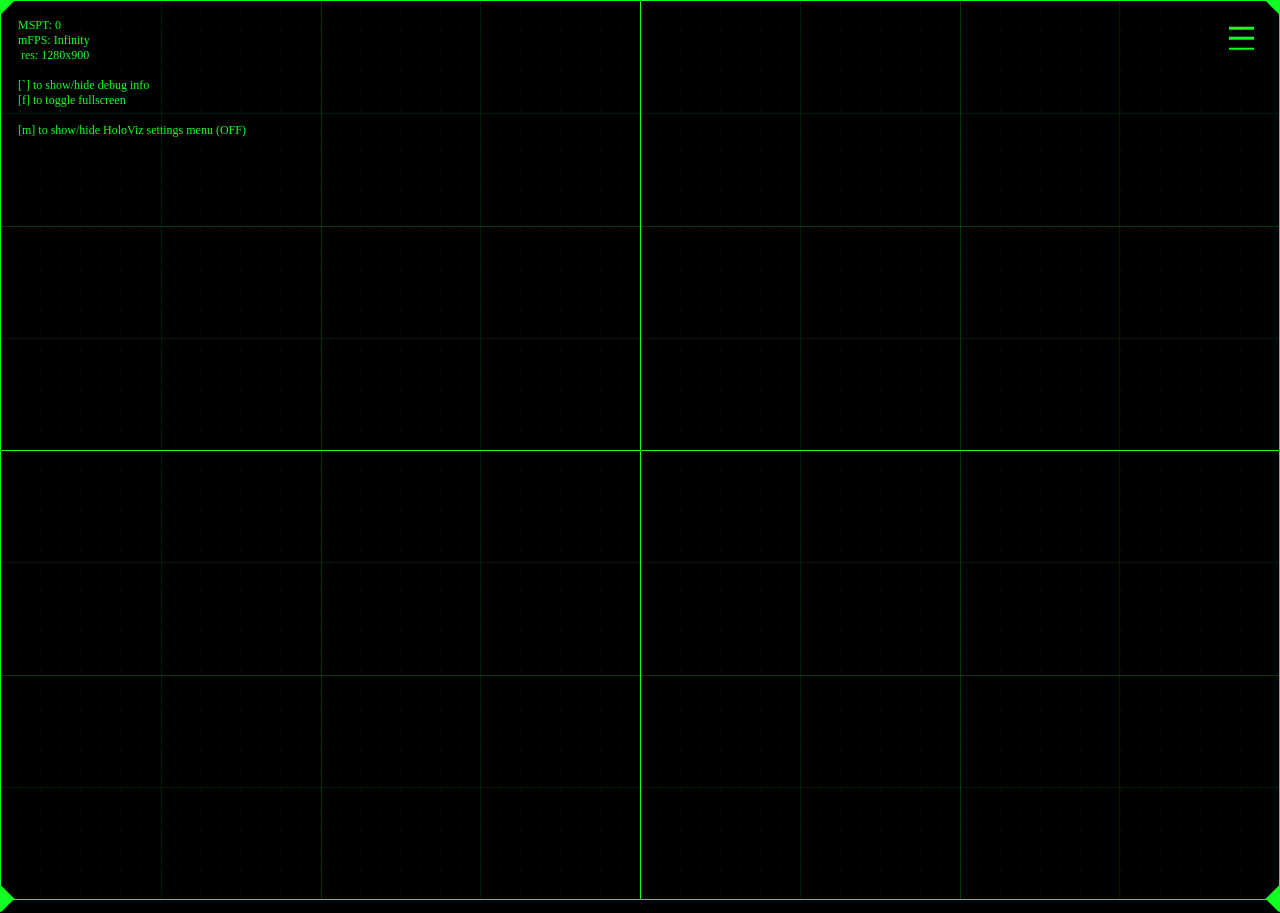
==== alignment.html @ 06d93f7d "add settings menu button and modal" ====
<!DOCTYPE html>
<html>
<head>
	<meta charset = utf-8>
	<title>HoloViz Display Alignment</title>
	<style>
        :root {
            --color-primary: #11ff22;
            --color-glow: #00bb00;
            --color-highlight: #eeffef;
            --color-background : #000000;

            --opacity-minor: 0.2;
            --opacity-subminor: 0.1;

            --v-avg: calc((1vmin + 1vmax) / 2);
            --square-button-width: max(2vmax,1.5rem);
        }

		* {
			margin: 0px;
			padding: 0px;
			box-sizing: border-box;
			font-family: 'Calibri';
		}

		body {
			color: var(--color-primary);
			background-color: var(--color-background);
			overflow: hidden;
		}
        div {
            display: block;
        }

        .flex-row {}
        .flex-col {}
        .flex-adaptive {}

        .hidden {
            visibility: hidden;
        }
        .unstyle-button {
            color: var(--color-primary);
            background-color: transparent;
            border: none;
            outline: none;
        }

        .dot-grid-css {
            background-image: radial-gradient(var(--color-primary) max(5%,0.7px), transparent 0);
            background-size: max(1.5vmax,20px) max(1.5vmax,20px);
            background-position: center center;
            display: inline-block;
            position: absolute;
            width: 100%;
            height: 100%;
            opacity: var(--opacity-minor);
        }
        .content-wrapper, .settings-modal-overlay, .settings-wrapper {
            color: var(--color-primary);
            background-color: transparent;
            display: inline-block;
            position: absolute;
            width: 100%;
            height: 100%;
        }
        .content-wrapper {
            border: 1px solid var(--color-primary);
        }
        .settings-modal-overlay {
            background-color: #000000bb;
        }

        .axis-h {
            background-color: var(--color-primary);
            display: inline-block;
            position: absolute;
            width: 100%;
            height: 1px;
        }
        .axis-v {
            background-color: var(--color-primary);
            display: inline-block;
            position: absolute;
            width: 1px;
            height: 100%;
        }
        .anchor {
            background-color: var(--color-primary);
            display: inline-block;
            position: absolute;
            transform: translate(-50%,-50%) rotate(45deg);
            width: 1.5vmax;
            height: 1.5vmax;
        }

        .settings-button {
            cursor: pointer;
            /* border: 1px solid var(--color-primary); */
            display: inline-block;
            position: absolute;
            top: var(--square-button-width);
            right: var(--square-button-width);
            width: var(--square-button-width);
            height: var(--square-button-width);
        }
        .icon-hamburger-menu, .icon-hamburger-menu::before, .icon-hamburger-menu::after {
            background-color: var(--color-primary);
            display: block;
            position: absolute;
            width: var(--square-button-width);
            height: calc(var(--square-button-width) / 2 / 5);
        }
        .icon-hamburger-menu {
            transform: translate(0,-50%);
        }
        .icon-hamburger-menu::before {
            content: '';
            margin-top: calc(var(--square-button-width) * -2 / 5);
        }
        .icon-hamburger-menu::after {
            content: '';
            margin-top: calc(var(--square-button-width) * 2 / 5);
        }
        .icon-close, .icon-close::after {
            background-color: var(--color-primary);
            display: block;
            position: absolute;
            width: calc(var(--square-button-width) * 1.414); /* diagonal is hypotenuse of 45-45-90 triangle => sqrt(2) ~= 1.414 */
            height: calc(var(--square-button-width) / 2 / 5);
        }
        .icon-close {
            transform: translate(calc(var(--square-button-width) * -0.414 / 2),-50%) rotate(45deg); /* center element by translating by hypotenuse - leg = sqrt(2) - 1 = 0.414 */
        }
        .icon-close::after {
            content: '';
            transform: rotate(90deg); /* rotates relative to source(?) element (what's even the terminology here?) */
        }

	</style>
</head>
<body>

<div class='content-wrapper'>
    <div class='dot-grid-css'></div>

    <!-- major axes -->
    <div class='axis-h' style='top:50%;'></div>
    <div class='axis-v' style='left:50%;'></div>
    <!-- minor axes -->
    <div class='axis-h' style='top:25%; opacity:var(--opacity-minor);'></div>
    <div class='axis-h' style='top:75%; opacity:var(--opacity-minor);'></div>
    <div class='axis-v' style='left:25%; opacity:var(--opacity-minor);'></div>
    <div class='axis-v' style='left:75%; opacity:var(--opacity-minor);'></div>
    <!-- sub minor axes -->
    <div class='axis-h' style='top:12.5%; opacity:var(--opacity-subminor);'></div>
    <div class='axis-h' style='top:37.5%; opacity:var(--opacity-subminor);'></div>
    <div class='axis-h' style='top:62.5%; opacity:var(--opacity-subminor);'></div>
    <div class='axis-h' style='top:87.5%; opacity:var(--opacity-subminor);'></div>
    <div class='axis-v' style='left:12.5%; opacity:var(--opacity-subminor);'></div>
    <div class='axis-v' style='left:37.5%; opacity:var(--opacity-subminor);'></div>
    <div class='axis-v' style='left:62.5%; opacity:var(--opacity-subminor);'></div>
    <div class='axis-v' style='left:87.5%; opacity:var(--opacity-subminor);'></div>

    <!-- origin anchor -->
    <!-- <div class='anchor' style='top:50%; left:50%;'></div> -->
    <!-- quadrant anchors -->
    <!-- <div class='anchor' style='top:25%; left:25%;'></div>
    <div class='anchor' style='top:25%; left:75%;'></div>
    <div class='anchor' style='top:75%; left:25%;'></div>
    <div class='anchor' style='top:75%; left:75%;'></div> -->
    <!-- axis anchors -->
    <!-- <div class='anchor' style='top:0%; left:50%;'></div>
    <div class='anchor' style='top:50%; left: 0%;'></div>
    <div class='anchor' style='top:50%; left:100%;'></div>
    <div class='anchor' style='top:100%; left:50%;'></div> -->
    <!-- corner anchors -->
    <div class='anchor' style='top:0%; left: 0%;'></div>
    <div class='anchor' style='top:0%; left:100%;'></div>
    <div class='anchor' style='top:100%; left: 0%;'></div>
    <div class='anchor' style='top:100%; left:100%;'></div>
</div>
<div id='settings-modal' class='settings-modal-overlay' style='visibility:hidden;'>
    <!-- settings elements go here -->
</div>
<button class='unstyle-button settings-button' onclick='toggleShowSettings()'>
    <div id='settings-button-icon' class='icon-hamburger-menu'></div>
</button>

<script type="text/javascript" src="script/log.js"></script>

<script type="text/javascript">

	//// SETTINGS AND CONSTANTS ////

    // CSS
    const CSSVars = {
        get : (k) => getComputedStyle(document.documentElement).getPropertyValue(k),
        set : (k,v) => document.documentElement.style.setProperty(k,v)
    };

    // DOM
    const settingsButton = document.getElementById('settings-button-icon');
    const settingsModal = document.getElementById('settings-modal');

    // display settings
    let display = {
        width : window.innerWidth,
        height : window.innerHeight,
        cx0 : window.innerWidth / 2,
        cy0 : window.innerHeight / 2,
        isFullscreen : false,
        update : () => {
            display.width = window.innerWidth,
            display.height = window.innerHeight,
            display.cx0 = window.innerWidth / 2,
            display.cy0 = window.innerHeight / 2
        }
    };
    let mouse = {
        MAX_RADIUS : 0.7 * display.cy0,
        x : window.innerWidth / 2,
        y : window.innerHeight / 2,
        cartesianX : 0,
        cartesianY : 0,
        getAngle : () => {
            const dx = mouse.cartesianX - display.cx0;
            const dy = mouse.cartesianY - display.cy0;
            return Math.atan(dy/dx);
        },
        getP : () => {
            const dist = Math.sqrt(mouse.cartesianX*mouse.cartesianX + mouse.cartesianY*mouse.cartesianY);
            return Math.min(dist,mouse.MAX_RADIUS) / mouse.MAX_RADIUS;
        },
        update : (e) => {
            mouse.x = e.clientX;
            mouse.y = e.clientY;
            mouse.cartesianX = e.clientX - display.cx0;
            mouse.cartesianY = display.cy0 - e.clientY;
        }
    };



	//// INIT ////

    let settingsVisible = false;
    function toggleShowSettings () {
        settingsVisible = !settingsVisible;
        if (settingsVisible) {
            settingsButton.classList.remove('icon-hamburger-menu');
            settingsButton.classList.add('icon-close');
            settingsModal.style.visibility = 'visible';
        } else {
            settingsButton.classList.remove('icon-close');
            settingsButton.classList.add('icon-hamburger-menu');
            settingsModal.style.visibility = 'hidden';
        }
    }



	//// ANIMATION ////

	function animate () {

		requestAnimationFrame(animate);
        const t0_frame = performance.now();

        //

        // console
        const mspt = (performance.now()-t0_frame).toFixed(0);
        const mfps = (1000 / mspt).toFixed(0);
        log.clear();
        log.addLine(`MSPT: ${mspt}`);
        log.addLine(`mFPS: ${mfps}`);
        log.addLine(` res: ${display.width}x${display.height}`);
        log.addLine('');
        log.addLine('[`] to show/hide debug info');
        log.addLine(`[f] to toggle fullscreen`);
        log.addLine('');
        log.addLine(`[m] to show/hide HoloViz settings menu (${settingsVisible?'ON':'OFF'})`);
        log.updateElem();

	}

	animate();



    //// UPDATE AND CONTROLS ////

    function onResize () {
        display.update();
    }
    function onMouse (e) {
        mouse.update(e);
    }

    // init
    onResize();
    window.addEventListener(   'resize', onResize);
    window.addEventListener('mousemove', onMouse );

    // keybinds
	window.addEventListener('keydown', e => {
		// console.log(e.key);
		switch (e.key) {
		// fullscreen
		case 'f':
            if (display.isFullscreen && document.fullscreenElement) {
                document.exitFullscreen();
                display.isFullscreen = false;
            } else if (!display.isFullscreen && !document.fullscreenElement) {
                document.documentElement.requestFullscreen();
                display.isFullscreen = true;
            }
			break;
        // user controls
        case 'm': toggleShowSettings(); break;
		// debug log/controls
		case '`':
            log.elem.style.visibility = (log.elem.style.visibility == 'hidden') ? 'visible' : 'hidden';
			break;
        }
	});
    window.addEventListener('keyup', e => {
		console.log(e.key);
		switch (e.key) {
		//
        }
	});



</script>

</body>
</html>
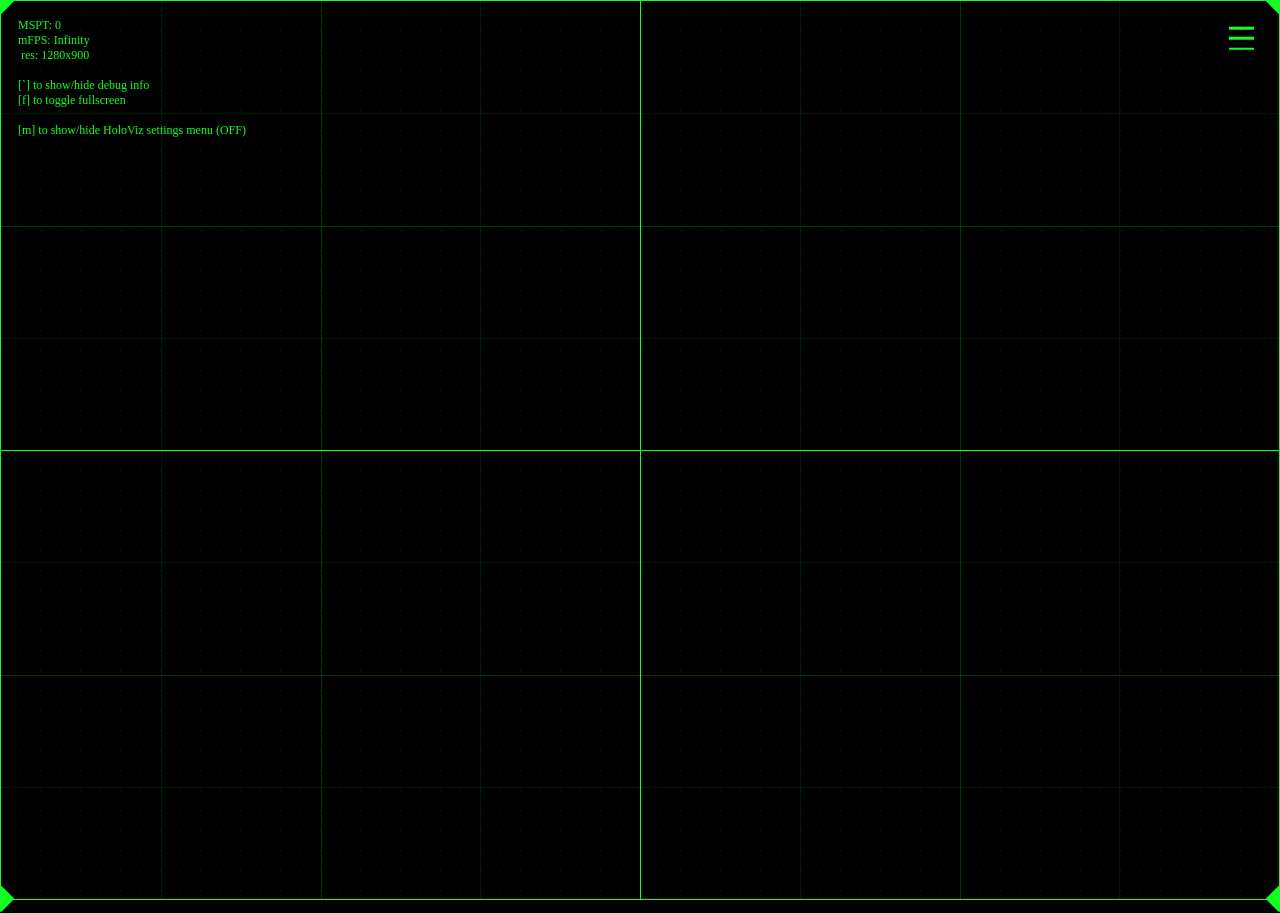
==== commit 13057897: "fix page being wider than 100vw on mobile" ====
--- a/alignment.html
+++ b/alignment.html
@@ -27,24 +27,27 @@
 		body {
 			color: var(--color-primary);
 			background-color: var(--color-background);
+            position: fixed; /* disables scrolling so offscreen elements don't force body wider than 100vw */
+			width: 100vw;
+			height: 100vh;
 			overflow: hidden;
 		}
         div {
             display: block;
         }
-
-        .flex-row {}
-        .flex-col {}
-        .flex-adaptive {}
-
-        .hidden {
-            visibility: hidden;
-        }
-        .unstyle-button {
+        button { /* unstyle buttons */
             color: var(--color-primary);
             background-color: transparent;
             border: none;
             outline: none;
+        }
+
+        .flex-row {}
+        .flex-col {}
+        .flex-adaptive {}
+
+        .hidden {
+            visibility: hidden;
         }
 
         .dot-grid-css {
@@ -184,7 +187,7 @@
 <div id='settings-modal' class='settings-modal-overlay' style='visibility:hidden;'>
     <!-- settings elements go here -->
 </div>
-<button class='unstyle-button settings-button' onclick='toggleShowSettings()'>
+<button class='settings-button' onclick='toggleShowSettings()'>
     <div id='settings-button-icon' class='icon-hamburger-menu'></div>
 </button>
 
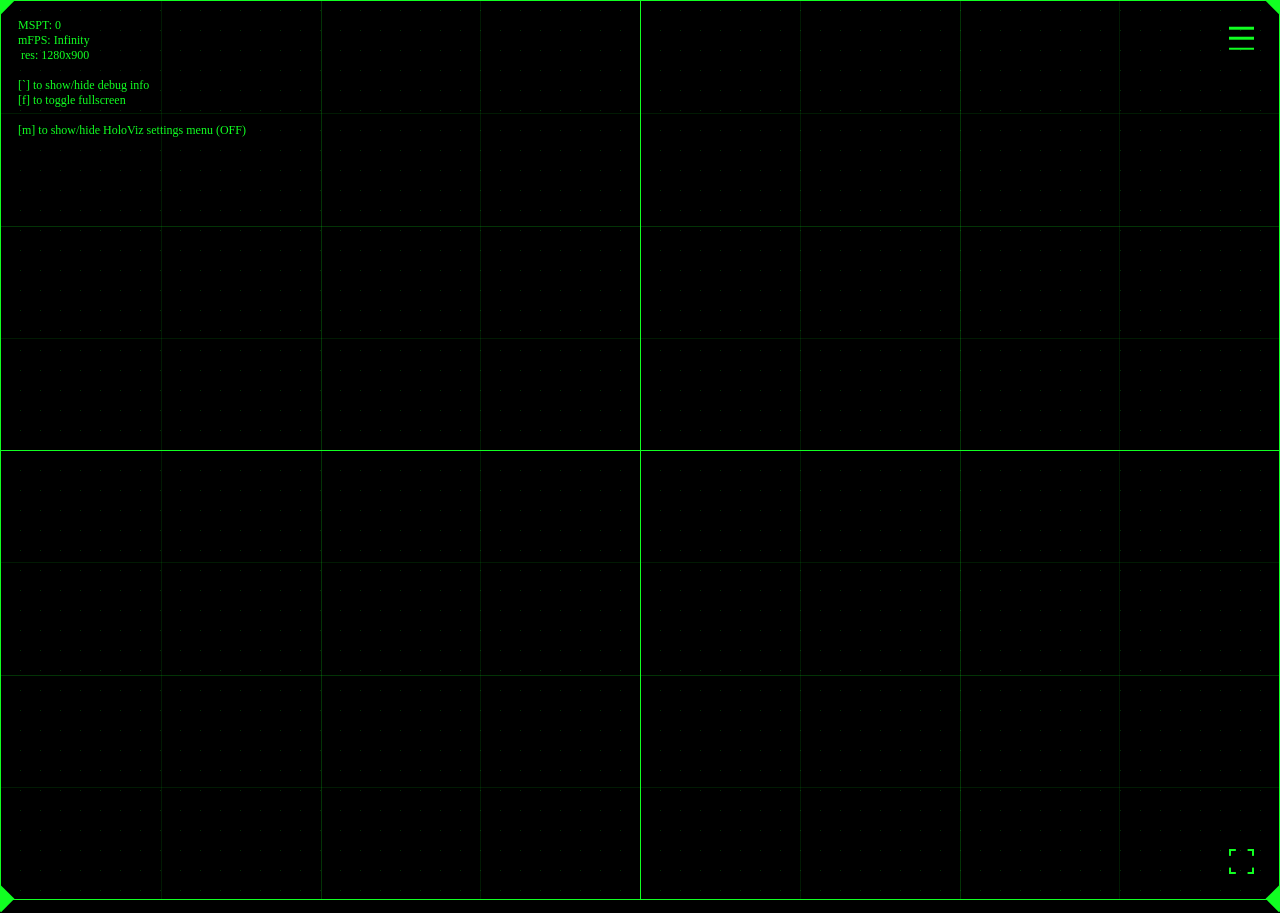
==== commit 1c025805: "add fullscreen button and pure-CSS single-element corner brackets" ====
--- a/alignment.html
+++ b/alignment.html
@@ -27,7 +27,7 @@
 		body {
 			color: var(--color-primary);
 			background-color: var(--color-background);
-            position: fixed; /* disables scrolling so offscreen elements don't force body wider than 100vw */
+            position: relative; /* disables scrolling so offscreen elements don't force body wider than 100vw on mobile */
 			width: 100vw;
 			height: 100vh;
 			overflow: hidden;
@@ -139,6 +139,28 @@
         .icon-close::after {
             content: '';
             transform: rotate(90deg); /* rotates relative to source(?) element (what's even the terminology here?) */
+        }
+
+        .corner-brackets {
+            --c: var(--color-primary); /* border color */
+            --s: 0.5vmax; /* side-length of bracket */
+            --t: 2px;  /* thickness/line-width of border */
+            --g: 2px; /* gap between border and content; replaces padding */
+
+            padding: calc(var(--g) + var(--t));
+            outline: var(--t) solid var(--c);
+            outline-offset: calc(-1*var(--t));
+            mask: conic-gradient(at var(--s) var(--s),#0000 75%,#000 0) 0 0/calc(100% - var(--s)) calc(100% - var(--s)),
+                linear-gradient(#000 0 0) content-box;
+            transition: .4s;
+            cursor: pointer;
+
+            /* background-color: #ff000044; */
+            position: absolute;
+            bottom: 2vw;
+            right: 2vw;
+            width: var(--square-button-width);
+            height: var(--square-button-width);
         }
 
 	</style>
@@ -187,9 +209,11 @@
 <div id='settings-modal' class='settings-modal-overlay' style='visibility:hidden;'>
     <!-- settings elements go here -->
 </div>
-<button class='settings-button' onclick='toggleShowSettings()'>
+<!-- <div class='flex-row '></div> -->
+<button class='settings-button' onclick='toggleShowSettings()' title='Show HoloViz settings'>
     <div id='settings-button-icon' class='icon-hamburger-menu'></div>
 </button>
+<div class='corner-brackets' onclick='toggleFullscreen()' title='Fullscreen'></div>
 
 <script type="text/javascript" src="script/log.js"></script>
 
@@ -248,6 +272,16 @@
 
 	//// INIT ////
 
+    function toggleFullscreen () {
+        if (display.isFullscreen && document.fullscreenElement) {
+            document.exitFullscreen();
+            display.isFullscreen = false;
+        } else if (!display.isFullscreen && !document.fullscreenElement) {
+            document.documentElement.requestFullscreen();
+            display.isFullscreen = true;
+        }
+    }
+
     let settingsVisible = false;
     function toggleShowSettings () {
         settingsVisible = !settingsVisible;
@@ -311,17 +345,8 @@
 	window.addEventListener('keydown', e => {
 		// console.log(e.key);
 		switch (e.key) {
-		// fullscreen
-		case 'f':
-            if (display.isFullscreen && document.fullscreenElement) {
-                document.exitFullscreen();
-                display.isFullscreen = false;
-            } else if (!display.isFullscreen && !document.fullscreenElement) {
-                document.documentElement.requestFullscreen();
-                display.isFullscreen = true;
-            }
-			break;
-        // user controls
+		// user controls
+		case 'f': toggleFullscreen(); break;
         case 'm': toggleShowSettings(); break;
 		// debug log/controls
 		case '`':
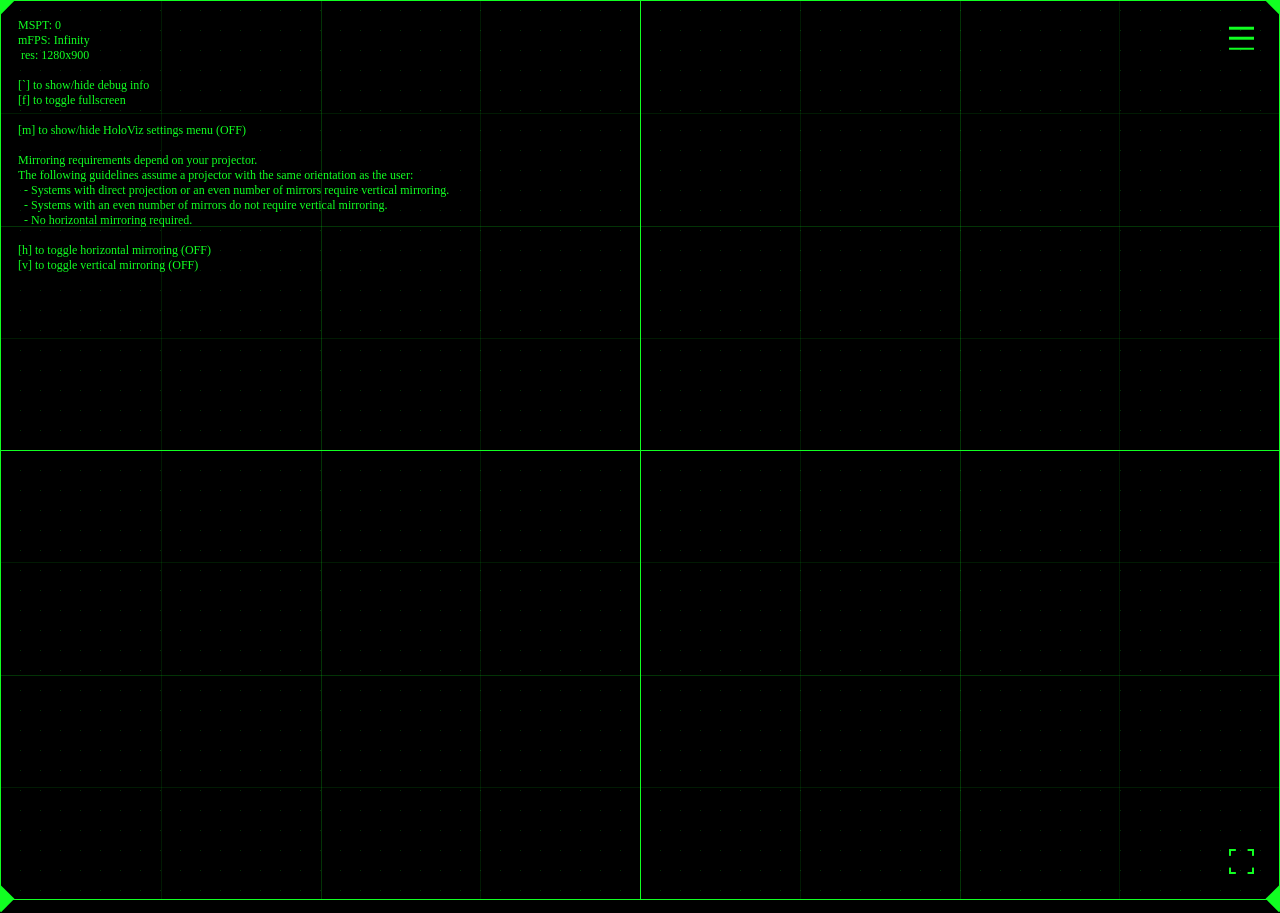
==== commit c8439b40: "add screen mirroring functionality" ====
--- a/alignment.html
+++ b/alignment.html
@@ -209,7 +209,6 @@
 <div id='settings-modal' class='settings-modal-overlay' style='visibility:hidden;'>
     <!-- settings elements go here -->
 </div>
-<!-- <div class='flex-row '></div> -->
 <button class='settings-button' onclick='toggleShowSettings()' title='Show HoloViz settings'>
     <div id='settings-button-icon' class='icon-hamburger-menu'></div>
 </button>
@@ -238,6 +237,8 @@
         cx0 : window.innerWidth / 2,
         cy0 : window.innerHeight / 2,
         isFullscreen : false,
+        mirrorH : false,
+        mirrorV : false,
         update : () => {
             display.width = window.innerWidth,
             display.height = window.innerHeight,
@@ -272,6 +273,19 @@
 
 	//// INIT ////
 
+    function toggleMirrorH () {
+        display.mirrorH = !display.mirrorH;
+        const scaleX = (display.mirrorH) ? -1 : 1;
+        const scaleY = (display.mirrorV) ? -1 : 1;
+        document.body.style.transform = `scale(${scaleX},${scaleY})`;
+    }
+    function toggleMirrorV () {
+        display.mirrorV = !display.mirrorV;
+        const scaleX = (display.mirrorH) ? -1 : 1;
+        const scaleY = (display.mirrorV) ? -1 : 1;
+        document.body.style.transform = `scale(${scaleX},${scaleY})`;
+    }
+
     function toggleFullscreen () {
         if (display.isFullscreen && document.fullscreenElement) {
             document.exitFullscreen();
@@ -295,6 +309,8 @@
             settingsModal.style.visibility = 'hidden';
         }
     }
+
+    
 
 
 
@@ -319,6 +335,15 @@
         log.addLine(`[f] to toggle fullscreen`);
         log.addLine('');
         log.addLine(`[m] to show/hide HoloViz settings menu (${settingsVisible?'ON':'OFF'})`);
+        log.addLine('');
+        log.addLine(`Mirroring requirements depend on your projector.`);
+        log.addLine(`The following guidelines assume a projector with the same orientation as the user:`);
+        log.addLine('  - Systems with direct projection or an even number of mirrors require vertical mirroring.');
+        log.addLine('  - Systems with an even number of mirrors do not require vertical mirroring.');
+        log.addLine('  - No horizontal mirroring required.');
+        log.addLine('');
+        log.addLine(`[h] to toggle horizontal mirroring (${display.mirrorH?'ON':'OFF'})`);
+        log.addLine(`[v] to toggle vertical mirroring (${display.mirrorV?'ON':'OFF'})`);
         log.updateElem();
 
 	}
@@ -348,6 +373,8 @@
 		// user controls
 		case 'f': toggleFullscreen(); break;
         case 'm': toggleShowSettings(); break;
+        case 'h': toggleMirrorH(); break;
+        case 'v': toggleMirrorV(); break;
 		// debug log/controls
 		case '`':
             log.elem.style.visibility = (log.elem.style.visibility == 'hidden') ? 'visible' : 'hidden';
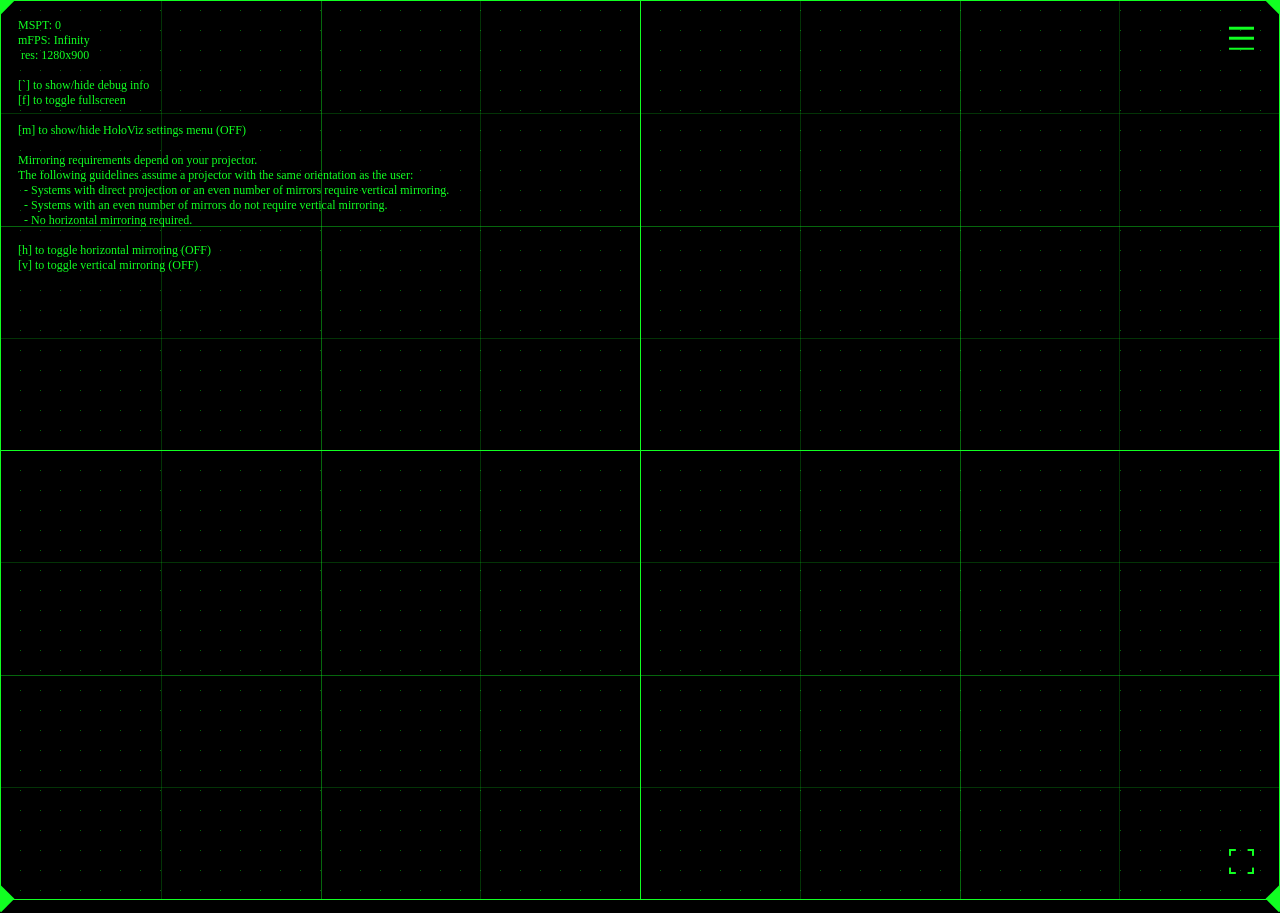
==== commit 1a7a711e: "add settings menu with orientation controls" ====
--- a/alignment.html
+++ b/alignment.html
@@ -10,8 +10,8 @@
             --color-highlight: #eeffef;
             --color-background : #000000;
 
-            --opacity-minor: 0.2;
-            --opacity-subminor: 0.1;
+            --opacity-minor: 0.4;
+            --opacity-subminor: 0.2;
 
             --v-avg: calc((1vmin + 1vmax) / 2);
             --square-button-width: max(2vmax,1.5rem);
@@ -35,15 +35,31 @@
         div {
             display: block;
         }
-        button { /* unstyle buttons */
-            color: var(--color-primary);
+        button {
+            /* unstyle buttons */
             background-color: transparent;
             border: none;
             outline: none;
-        }
-
-        .flex-row {}
-        .flex-col {}
+
+            /* default square button for touchscreens */
+            cursor: pointer;
+            color: var(--color-primary);
+            /* border: 1px solid var(--color-primary); */
+            /* background-color: #ff000044; */
+            display: inline-block;
+            position: absolute;
+            width: var(--square-button-width);
+            height: var(--square-button-width);
+        }
+
+        .flex-row {
+            display: flex;
+            flex-direction: row;
+        }
+        .flex-col {
+            display: flex;
+            flex-direction: column;
+        }
         .flex-adaptive {}
 
         .hidden {
@@ -74,6 +90,15 @@
         .settings-modal-overlay {
             background-color: #000000bb;
         }
+        #settings-modal {
+            /* border: 1px solid var(--color-glow); */
+            position: absolute;
+            width: 30vw;
+            height: 30vw;
+            top: 50%;
+            left: 50%;
+            transform: translate(-50%,-50%);
+        }
 
         .axis-h {
             background-color: var(--color-primary);
@@ -134,7 +159,7 @@
             height: calc(var(--square-button-width) / 2 / 5);
         }
         .icon-close {
-            transform: translate(calc(var(--square-button-width) * -0.414 / 2),-50%) rotate(45deg); /* center element by translating by hypotenuse - leg = sqrt(2) - 1 = 0.414 */
+            transform: translate(calc(var(--square-button-width) * -0.414 / 2),-50%) rotate(45deg); /* centering element => translate by (hypotenuse - leg) = sqrt(2) - 1 = 0.414 */
         }
         .icon-close::after {
             content: '';
@@ -162,6 +187,118 @@
             width: var(--square-button-width);
             height: var(--square-button-width);
         }
+
+        #hue-wheel {
+            --w: 10vw; /* width/diameter of element */
+            --g: 7.5vw; /* diameter of central gap */
+
+            background: conic-gradient(red, magenta, blue, aqua, lime, yellow, red);
+            mask: radial-gradient(transparent calc(var(--g) / 2), #000 calc(var(--g) / 2 + 1px),#000 calc(var(--w) / 2)); /* width-1px color stop for anti-aliasing */
+            border-radius: 50%;
+            display: inline-block;
+            position: absolute;
+            width: var(--w);
+            height: var(--w);
+
+            bottom: 2vw;
+            left: 2vw;
+        }
+        /* #hue-wheel:after {
+            --w: 10vw;
+            --g: 7.5vw;
+
+            background: conic-gradient(red, magenta, blue, aqua, lime, yellow, red);
+            mask: radial-gradient(transparent calc(var(--g) / 2), #000 calc(var(--g) / 2 + 1px),#000 calc(var(--w) / 2));
+            border-radius: 50%;
+            width: var(--w);
+            height: var(--w);
+        } */
+        /* #hue-slider {
+            --w: 3vw;
+
+            background-color: var(--color-primary);
+            outline: 1px solid black;
+            border: 1px solid white;
+            border-radius: 50%;
+            display: inline-block;
+            position: absolute;
+            width: var(--w);
+            height: var(--w);
+
+        } */
+
+        .menu-row {
+            align-items: center;
+            gap: 1rem;
+        }
+        .menu-row-title {
+            border-bottom: 1px solid var(--color-primary);
+            padding: 0.25rem 1rem;
+            font-size: 1.5rem;
+        }
+        .menu-item-title {
+            border: 1px solid var(--color-primary);
+            padding: 0rem 0.25rem;
+            width: 10rem;
+            height: 1.5rem;
+            vertical-align: middle;
+        }
+        .menu-item-title::before {
+            content: '';
+            background-color: var(--color-primary);
+            display: inline-block;
+            position: relative;
+            width: 1rem;
+            height: 1px;
+            left: -1.25rem;
+            vertical-align: middle;
+        }
+        .menu-item-title::after {
+            content: '';
+            background-color: var(--color-primary);
+            width: 4px;
+            height: 1.5rem;
+        }
+        .menu-item-cap {
+            border-right: 1px solid var(--color-primary);
+            width: 4rem;
+            height: 3rem;
+        }
+        .menu-item-flex-space {
+            flex-grow: 1;
+        }
+        .menu-item-text {
+            /* border: 1px solid var(--color-primary); */
+            flex-grow: 1;
+            height: 1.5rem;
+            text-align: center;
+            vertical-align: middle;
+        }
+
+        .menu-item-arrow-left, .menu-item-arrow-right {
+            cursor: pointer;
+            /* triangles use invisible border trick from https://css-tricks.com/snippets/css/css-triangle/ */
+            /* for equilateral triangle, height = 0.5*sqrt(3)*sidelen = 0.866*sidelen */
+            border-top: calc(0.866 * 0.5rem) solid transparent;
+            border-bottom: calc(0.866 * 0.5rem) solid transparent;
+            width: 0;
+            height: 0;
+        }
+        .menu-item-arrow-left {
+            border-right: 0.5rem solid var(--color-primary);
+        }
+        .menu-item-arrow-right {
+            border-left: 0.5rem solid var(--color-primary);
+        }
+
+        .menu-item-toggle {
+            /* border: 1px solid var(--color-primary); */
+            display: flex;
+            flex-direction: row;
+            align-items: center;
+            width: 6em;
+        }
+        .menu-item-slider {}
 
 	</style>
 </head>
@@ -206,13 +343,41 @@
     <div class='anchor' style='top:100%; left: 0%;'></div>
     <div class='anchor' style='top:100%; left:100%;'></div>
 </div>
-<div id='settings-modal' class='settings-modal-overlay' style='visibility:hidden;'>
-    <!-- settings elements go here -->
+
+<div id='settings-modal-wrapper' class='settings-modal-overlay' style='visibility:hidden;'>
+    <div id='settings-modal'>
+        <div class='menu-row flex-row'><p class='menu-row-title'>Orientation & Alignment</p></div>
+        <div class='menu-row flex-row'>
+            <div class='menu-item-cap'></div>
+            <p class='menu-item-title'>Horizontal Mirroring</p>
+            <div class='menu-item-flex-space'></div>
+            <div class='menu-item-toggle'><div class='menu-item-arrow-left' onclick='toggleMirrorH()'></div><p id='mirror-h-state-text' class='menu-item-text'>OFF</p><div class='menu-item-arrow-right' onclick='toggleMirrorH()'></div></div>
+        </div>
+        <div class='menu-row flex-row'>
+            <div class='menu-item-cap'></div>
+            <p class='menu-item-title'>Vertical Mirroring</p>
+            <div class='menu-item-flex-space'></div>
+            <div class='menu-item-toggle'><div class='menu-item-arrow-left' onclick='toggleMirrorV()'></div><p id='mirror-v-state-text' class='menu-item-text'>OFF</p><div class='menu-item-arrow-right' onclick='toggleMirrorV()'></div></div>
+        </div>
+        <div class='menu-row flex-row'>
+            <div class='menu-item-cap'></div>
+            <p class='menu-item-title'>Fullscreen</p>
+            <div class='menu-item-flex-space'></div>
+            <div class='menu-item-toggle'><div class='menu-item-arrow-left' onclick='toggleFullscreen()'></div><p id='fullscreen-state-text' class='menu-item-text'>OFF</p><div class='menu-item-arrow-right' onclick='toggleFullscreen()'></div></div>
+        </div>
+    </div>
+    
+    <div id='hue-wheel'>
+        <!-- <div id='hue-slider'></div> -->
+    </div>
 </div>
+
 <button class='settings-button' onclick='toggleShowSettings()' title='Show HoloViz settings'>
     <div id='settings-button-icon' class='icon-hamburger-menu'></div>
 </button>
 <div class='corner-brackets' onclick='toggleFullscreen()' title='Fullscreen'></div>
+
+
 
 <script type="text/javascript" src="script/log.js"></script>
 
@@ -228,7 +393,11 @@
 
     // DOM
     const settingsButton = document.getElementById('settings-button-icon');
-    const settingsModal = document.getElementById('settings-modal');
+    const settingsModal = document.getElementById('settings-modal-wrapper');
+    const textMirrorH = document.getElementById('mirror-h-state-text');
+    const textMirrorV = document.getElementById('mirror-v-state-text');
+    const textFullscreen = document.getElementById('fullscreen-state-text');
+    const hueSelect = document.getElementById('hue-wheel');
 
     // display settings
     let display = {
@@ -255,7 +424,7 @@
         getAngle : () => {
             const dx = mouse.cartesianX - display.cx0;
             const dy = mouse.cartesianY - display.cy0;
-            return Math.atan(dy/dx);
+            return Math.atan2(dy,dx);
         },
         getP : () => {
             const dist = Math.sqrt(mouse.cartesianX*mouse.cartesianX + mouse.cartesianY*mouse.cartesianY);
@@ -273,14 +442,89 @@
 
 	//// INIT ////
 
+    const BTN_LEFT = 0;
+    const BTN_RIGHT = 1;
+    const BTN_UP = 2;
+    const BTN_DOWN = 3;
+    const BTN_SELECT = 4;
+
+    let menuController = {
+        menu : 0,
+        selection : 0,
+        states : {
+            'hue' : 0,
+            'brightness' : 0.5,
+            'mirror-h' : false,
+            'mirror-v' : false,
+            'fullscreen' : false
+        },
+        actions : [
+            // content menu
+            [
+                // global selection
+
+            ],
+            // settings menu
+            [
+                // hue
+                // brightness
+                // horizontal mirroring
+                // vertical mirroring
+                // fullscreen
+            ]
+        ],
+        tryAction : (action) => {
+            menuController[menuController.menu][menuController.selection][action]();
+            // switch (action) {
+            // case BTN_UP:
+            //     menuController.selection--;
+            //     if (menuController.selection < 0) menuController.selection = menuController.actions.length-1;
+            //     break;
+            // case BTN_DOWN:
+            //     menuController.selection++;
+            //     if (menuController.selection >= menuController.actions.length) menuController.selection = 0;
+            //     break;
+            // default:
+            //     menuController.actions[menuController.selection][action]();
+            // }
+        }
+    };
+
+    // class Menu {
+    //     constructor () {
+    //         this.selection = 0;
+    //         this.actions = [];
+    //     }
+    //     next () {
+    //         this.selection++;
+    //         if (this.selection >= this.actions.length) this.selection = 0;
+    //     }
+    //     prev () {
+    //         this.selection--;
+    //         if (this.selection < 0) this.selection = this.actions.length - 1;
+    //     }
+    //     addAction (menuItem,actionKey) {
+    //         //
+    //     }
+    //     tryAction (actionKey) {
+    //         if (actionKey < 0 || actionKey >= this.actions.length) return false;
+    //         this.actions[this.selection][actionKey]();
+    //         return true;
+    //     }
+    // }
+
+
+
     function toggleMirrorH () {
         display.mirrorH = !display.mirrorH;
+        textMirrorH.innerHTML = (display.mirrorH) ? 'ON' : 'OFF';
         const scaleX = (display.mirrorH) ? -1 : 1;
         const scaleY = (display.mirrorV) ? -1 : 1;
         document.body.style.transform = `scale(${scaleX},${scaleY})`;
     }
     function toggleMirrorV () {
         display.mirrorV = !display.mirrorV;
+        textMirrorV.innerHTML = (display.mirrorV) ? 'ON' : 'OFF';
         const scaleX = (display.mirrorH) ? -1 : 1;
         const scaleY = (display.mirrorV) ? -1 : 1;
         document.body.style.transform = `scale(${scaleX},${scaleY})`;
@@ -290,9 +534,11 @@
         if (display.isFullscreen && document.fullscreenElement) {
             document.exitFullscreen();
             display.isFullscreen = false;
+            textFullscreen.innerHTML = 'OFF';
         } else if (!display.isFullscreen && !document.fullscreenElement) {
             document.documentElement.requestFullscreen();
             display.isFullscreen = true;
+            textFullscreen.innerHTML = 'ON';
         }
     }
 
@@ -308,6 +554,17 @@
             settingsButton.classList.add('icon-hamburger-menu');
             settingsModal.style.visibility = 'hidden';
         }
+    }
+
+    function selectHue (e) {
+        const rect = e.target.getBoundingClientRect();
+        const x = (rect.width / 2) - (e.clientX - rect.left);
+        const y = (rect.height / 2) - (e.clientY - rect.top);
+        setHue(Math.atan2(y,x));
+    }
+    function setHue (h = 0) {
+        CSSVars.set('--color-primary',`hsl(${(h * 180/Math.PI) - 90},100%,60%)`);
+        CSSVars.set('--color-glow'   ,`hsl(${(h * 180/Math.PI) - 90},100%,25%)`);
     }
 
     
@@ -344,6 +601,7 @@
         log.addLine('');
         log.addLine(`[h] to toggle horizontal mirroring (${display.mirrorH?'ON':'OFF'})`);
         log.addLine(`[v] to toggle vertical mirroring (${display.mirrorV?'ON':'OFF'})`);
+        log.addLine('');
         log.updateElem();
 
 	}
@@ -365,6 +623,14 @@
     onResize();
     window.addEventListener(   'resize', onResize);
     window.addEventListener('mousemove', onMouse );
+    let hueDragging = false;
+    hueSelect.addEventListener('click', selectHue);
+    hueSelect.addEventListener('mousedown', e => {
+        hueDragging = true;
+        selectHue(e);
+    });
+    hueSelect.addEventListener('mousemove', e => { if (hueDragging) selectHue(e); });
+    hueSelect.addEventListener('mouseup', e => { hueDragging = false; });
 
     // keybinds
 	window.addEventListener('keydown', e => {
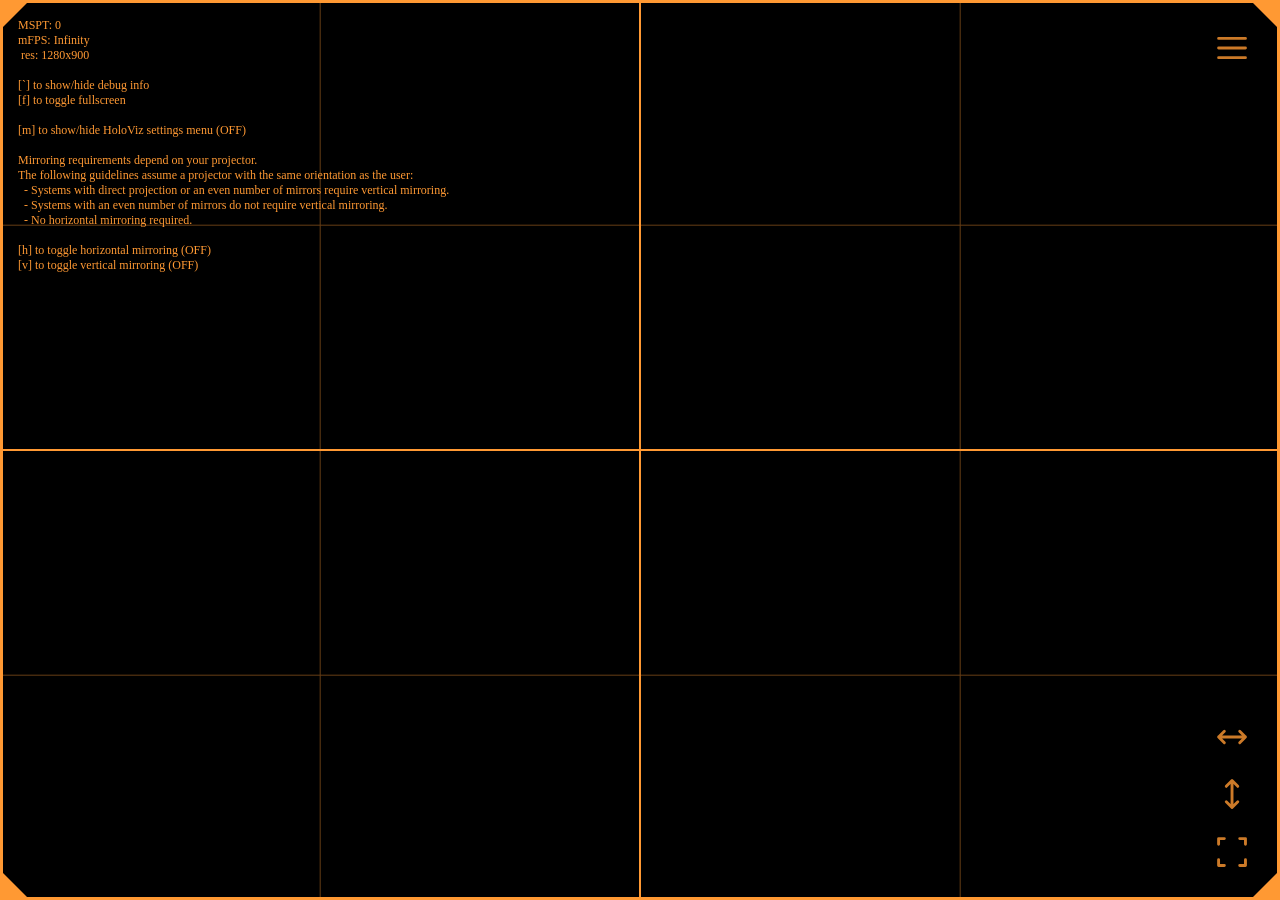
==== commit 0e8800f6: "switch to flexbox layout and pure svg/gradient graphics" ====
--- a/alignment.html
+++ b/alignment.html
@@ -1,382 +1,343 @@
-<!DOCTYPE html>
-<html>
+<!DOCTYPE HTML>
+<html lang='en' xml:lang='en'>
 <head>
-	<meta charset = utf-8>
 	<title>HoloViz Display Alignment</title>
+	<meta charset='utf-8'>
+	<meta name='viewport' content='width=device-width, initial-scale=1' />
+	<link rel='stylesheet' href='style/common-holo.css'>
 	<style>
-        :root {
-            --color-primary: #11ff22;
-            --color-glow: #00bb00;
-            --color-highlight: #eeffef;
-            --color-background : #000000;
-
-            --opacity-minor: 0.4;
-            --opacity-subminor: 0.2;
-
-            --v-avg: calc((1vmin + 1vmax) / 2);
-            --square-button-width: max(2vmax,1.5rem);
-        }
-
-		* {
-			margin: 0px;
-			padding: 0px;
-			box-sizing: border-box;
-			font-family: 'Calibri';
+		:root {
+			--color-primary: var(--color-amber);
+			--glow-primary: var(--glow-amber);
+
+			--v-avg: calc((1vmin + 1vmax) / 2);
+			--square-button-width: max(2vmax,1.5rem);
+
+			--toolbar-height: 3em;
 		}
 
 		body {
 			color: var(--color-primary);
-			background-color: var(--color-background);
-            position: relative; /* disables scrolling so offscreen elements don't force body wider than 100vw on mobile */
-			width: 100vw;
+			background-color: var(--color-bg);
+			/*position: relative; /* disables scrolling so offscreen elements don't force body wider than 100vw on mobile */
+			/* width: 100vw;
 			height: 100vh;
-			overflow: hidden;
-		}
-        div {
-            display: block;
-        }
-        button {
-            /* unstyle buttons */
-            background-color: transparent;
-            border: none;
-            outline: none;
-
-            /* default square button for touchscreens */
-            cursor: pointer;
-            color: var(--color-primary);
-            /* border: 1px solid var(--color-primary); */
-            /* background-color: #ff000044; */
-            display: inline-block;
-            position: absolute;
-            width: var(--square-button-width);
-            height: var(--square-button-width);
-        }
-
-        .flex-row {
-            display: flex;
-            flex-direction: row;
-        }
-        .flex-col {
-            display: flex;
-            flex-direction: column;
-        }
-        .flex-adaptive {}
-
-        .hidden {
-            visibility: hidden;
-        }
-
-        .dot-grid-css {
-            background-image: radial-gradient(var(--color-primary) max(5%,0.7px), transparent 0);
-            background-size: max(1.5vmax,20px) max(1.5vmax,20px);
-            background-position: center center;
-            display: inline-block;
-            position: absolute;
-            width: 100%;
-            height: 100%;
-            opacity: var(--opacity-minor);
-        }
-        .content-wrapper, .settings-modal-overlay, .settings-wrapper {
-            color: var(--color-primary);
-            background-color: transparent;
-            display: inline-block;
-            position: absolute;
-            width: 100%;
-            height: 100%;
-        }
-        .content-wrapper {
-            border: 1px solid var(--color-primary);
-        }
-        .settings-modal-overlay {
-            background-color: #000000bb;
-        }
-        #settings-modal {
-            /* border: 1px solid var(--color-glow); */
-            position: absolute;
-            width: 30vw;
-            height: 30vw;
-            top: 50%;
-            left: 50%;
-            transform: translate(-50%,-50%);
-        }
-
-        .axis-h {
-            background-color: var(--color-primary);
-            display: inline-block;
-            position: absolute;
-            width: 100%;
-            height: 1px;
-        }
-        .axis-v {
-            background-color: var(--color-primary);
-            display: inline-block;
-            position: absolute;
-            width: 1px;
-            height: 100%;
-        }
-        .anchor {
-            background-color: var(--color-primary);
-            display: inline-block;
-            position: absolute;
-            transform: translate(-50%,-50%) rotate(45deg);
-            width: 1.5vmax;
-            height: 1.5vmax;
-        }
-
-        .settings-button {
-            cursor: pointer;
-            /* border: 1px solid var(--color-primary); */
-            display: inline-block;
-            position: absolute;
-            top: var(--square-button-width);
-            right: var(--square-button-width);
-            width: var(--square-button-width);
-            height: var(--square-button-width);
-        }
-        .icon-hamburger-menu, .icon-hamburger-menu::before, .icon-hamburger-menu::after {
-            background-color: var(--color-primary);
-            display: block;
-            position: absolute;
-            width: var(--square-button-width);
-            height: calc(var(--square-button-width) / 2 / 5);
-        }
-        .icon-hamburger-menu {
-            transform: translate(0,-50%);
-        }
-        .icon-hamburger-menu::before {
-            content: '';
-            margin-top: calc(var(--square-button-width) * -2 / 5);
-        }
-        .icon-hamburger-menu::after {
-            content: '';
-            margin-top: calc(var(--square-button-width) * 2 / 5);
-        }
-        .icon-close, .icon-close::after {
-            background-color: var(--color-primary);
-            display: block;
-            position: absolute;
-            width: calc(var(--square-button-width) * 1.414); /* diagonal is hypotenuse of 45-45-90 triangle => sqrt(2) ~= 1.414 */
-            height: calc(var(--square-button-width) / 2 / 5);
-        }
-        .icon-close {
-            transform: translate(calc(var(--square-button-width) * -0.414 / 2),-50%) rotate(45deg); /* centering element => translate by (hypotenuse - leg) = sqrt(2) - 1 = 0.414 */
-        }
-        .icon-close::after {
-            content: '';
-            transform: rotate(90deg); /* rotates relative to source(?) element (what's even the terminology here?) */
-        }
-
-        .corner-brackets {
-            --c: var(--color-primary); /* border color */
-            --s: 0.5vmax; /* side-length of bracket */
-            --t: 2px;  /* thickness/line-width of border */
-            --g: 2px; /* gap between border and content; replaces padding */
-
-            padding: calc(var(--g) + var(--t));
-            outline: var(--t) solid var(--c);
-            outline-offset: calc(-1*var(--t));
-            mask: conic-gradient(at var(--s) var(--s),#0000 75%,#000 0) 0 0/calc(100% - var(--s)) calc(100% - var(--s)),
-                linear-gradient(#000 0 0) content-box;
-            transition: .4s;
-            cursor: pointer;
-
-            /* background-color: #ff000044; */
-            position: absolute;
-            bottom: 2vw;
-            right: 2vw;
-            width: var(--square-button-width);
-            height: var(--square-button-width);
-        }
-
-        #hue-wheel {
-            --w: 10vw; /* width/diameter of element */
-            --g: 7.5vw; /* diameter of central gap */
-
-            background: conic-gradient(red, magenta, blue, aqua, lime, yellow, red);
-            mask: radial-gradient(transparent calc(var(--g) / 2), #000 calc(var(--g) / 2 + 1px),#000 calc(var(--w) / 2)); /* width-1px color stop for anti-aliasing */
-            border-radius: 50%;
-            display: inline-block;
-            position: absolute;
-            width: var(--w);
-            height: var(--w);
-
-            bottom: 2vw;
-            left: 2vw;
-        }
-        /* #hue-wheel:after {
-            --w: 10vw;
-            --g: 7.5vw;
-
-            background: conic-gradient(red, magenta, blue, aqua, lime, yellow, red);
-            mask: radial-gradient(transparent calc(var(--g) / 2), #000 calc(var(--g) / 2 + 1px),#000 calc(var(--w) / 2));
-            border-radius: 50%;
-            width: var(--w);
-            height: var(--w);
-        } */
-        /* #hue-slider {
-            --w: 3vw;
-
-            background-color: var(--color-primary);
-            outline: 1px solid black;
-            border: 1px solid white;
-            border-radius: 50%;
-            display: inline-block;
-            position: absolute;
-            width: var(--w);
-            height: var(--w);
-
-        } */
-
-        .menu-row {
-            align-items: center;
-            gap: 1rem;
-        }
-        .menu-row-title {
-            border-bottom: 1px solid var(--color-primary);
-            padding: 0.25rem 1rem;
-            font-size: 1.5rem;
-        }
-        .menu-item-title {
-            border: 1px solid var(--color-primary);
-            padding: 0rem 0.25rem;
-            width: 10rem;
-            height: 1.5rem;
-            vertical-align: middle;
-        }
-        .menu-item-title::before {
-            content: '';
-            background-color: var(--color-primary);
-            display: inline-block;
-            position: relative;
-            width: 1rem;
-            height: 1px;
-            left: -1.25rem;
-            vertical-align: middle;
-        }
-        .menu-item-title::after {
-            content: '';
-            background-color: var(--color-primary);
-            width: 4px;
-            height: 1.5rem;
-        }
-        .menu-item-cap {
-            border-right: 1px solid var(--color-primary);
-            width: 4rem;
-            height: 3rem;
-        }
-        .menu-item-flex-space {
-            flex-grow: 1;
-        }
-        .menu-item-text {
-            /* border: 1px solid var(--color-primary); */
-            flex-grow: 1;
-            height: 1.5rem;
-            text-align: center;
-            vertical-align: middle;
-        }
-
-        .menu-item-arrow-left, .menu-item-arrow-right {
-            cursor: pointer;
-            /* triangles use invisible border trick from https://css-tricks.com/snippets/css/css-triangle/ */
-            /* for equilateral triangle, height = 0.5*sqrt(3)*sidelen = 0.866*sidelen */
-            border-top: calc(0.866 * 0.5rem) solid transparent;
-            border-bottom: calc(0.866 * 0.5rem) solid transparent;
-            width: 0;
-            height: 0;
-        }
-        .menu-item-arrow-left {
-            border-right: 0.5rem solid var(--color-primary);
-        }
-        .menu-item-arrow-right {
-            border-left: 0.5rem solid var(--color-primary);
-        }
-
-        .menu-item-toggle {
-            /* border: 1px solid var(--color-primary); */
-            display: flex;
-            flex-direction: row;
-            align-items: center;
-            width: 6em;
-        }
-        .menu-item-slider {}
-
+			overflow: hidden; */
+		}
+
+		.content-wrapper, .settings-modal-overlay, .settings-wrapper {
+			color: var(--color-primary);
+			background-color: transparent;
+			display: inline-block;
+			position: absolute;
+			width: 100%;
+			height: 100%;
+		}
+		.content-wrapper {
+			border: 1px solid var(--color-primary);
+		}
+		.settings-modal-overlay {
+			background-color: #000000bb;
+			z-index: var(--layer-overlay);
+		}
+		#settings-modal {
+			/* border: 1px solid var(--glow-primary); */
+			position: absolute;
+			width: 30vw;
+			height: 30vw;
+			top: 50%;
+			left: 50%;
+			transform: translate(-50%,-50%);
+		}
+
+		#hue-wheel {
+			--w: 10vw; /* width/diameter of element */
+			--g: 7.5vw; /* diameter of central gap */
+
+			background: conic-gradient(red, magenta, blue, aqua, lime, yellow, red);
+			mask: radial-gradient(transparent calc(var(--g) / 2), #000 calc(var(--g) / 2 + 1px),#000 calc(var(--w) / 2)); /* width-1px color stop for anti-aliasing */
+			border-radius: 50%;
+			display: inline-block;
+			position: absolute;
+			width: var(--w);
+			height: var(--w);
+
+			bottom: 2vw;
+			left: 2vw;
+		}
+		/* #hue-wheel:after {
+			--w: 10vw;
+			--g: 7.5vw;
+
+			background: conic-gradient(red, magenta, blue, aqua, lime, yellow, red);
+			mask: radial-gradient(transparent calc(var(--g) / 2), #000 calc(var(--g) / 2 + 1px),#000 calc(var(--w) / 2));
+			border-radius: 50%;
+			width: var(--w);
+			height: var(--w);
+		} */
+		/* #hue-slider {
+			--w: 3vw;
+
+			background-color: var(--color-primary);
+			outline: 1px solid black;
+			border: 1px solid white;
+			border-radius: 50%;
+			display: inline-block;
+			position: absolute;
+			width: var(--w);
+			height: var(--w);
+
+		} */
+
+		.menu-row {
+			align-items: center;
+			gap: 1rem;
+		}
+		.menu-row-title {
+			border-bottom: 1px solid var(--color-primary);
+			padding: 0.25rem 1rem;
+			font-size: 1.5rem;
+		}
+		.menu-item-title {
+			border: 1px solid var(--color-primary);
+			padding: 0rem 0.25rem;
+			width: 10rem;
+			height: 1.5rem;
+			vertical-align: middle;
+		}
+		.menu-item-title::before {
+			content: '';
+			background-color: var(--color-primary);
+			display: inline-block;
+			position: relative;
+			width: 1rem;
+			height: 1px;
+			left: -1.25rem;
+			vertical-align: middle;
+		}
+		.menu-item-title::after {
+			content: '';
+			background-color: var(--color-primary);
+			width: 4px;
+			height: 1.5rem;
+		}
+		.menu-item-cap {
+			border-right: 1px solid var(--color-primary);
+			width: 4rem;
+			height: 3rem;
+		}
+		.menu-item-flex-space {
+			flex-grow: 1;
+		}
+		.menu-item-text {
+			/* border: 1px solid var(--color-primary); */
+			flex-grow: 1;
+			height: 1.5rem;
+			text-align: center;
+			vertical-align: middle;
+		}
+
+		.menu-item-arrow-left, .menu-item-arrow-right {
+			cursor: pointer;
+			/* triangles use invisible border trick from https://css-tricks.com/snippets/css/css-triangle/ */
+			/* for equilateral triangle, height = 0.5*sqrt(3)*sidelen = 0.866*sidelen */
+			border-top: calc(0.866 * 0.5rem) solid transparent;
+			border-bottom: calc(0.866 * 0.5rem) solid transparent;
+			width: 0;
+			height: 0;
+		}
+		.menu-item-arrow-left {
+			border-right: 0.5rem solid var(--color-primary);
+		}
+		.menu-item-arrow-right {
+			border-left: 0.5rem solid var(--color-primary);
+		}
+
+		.menu-item-toggle {
+			/* border: 1px solid var(--color-primary); */
+			display: flex;
+			flex-direction: row;
+			align-items: center;
+			width: 6em;
+		}
+		.menu-item-slider {}
+
+
+
+
+		/**** Layout ****/
+
+		#main {
+			height: 100%;
+			min-height: calc(3 * var(--toolbar-height));
+			justify-content: space-between;
+		}
+		#toolbar {
+			/* border: thin solid red; */
+			z-index: var(--layer-topmost);
+			margin: 1em;
+		}
+
+
+
+		/**** Alignment GFX ****/
+
+		.bg-img {
+			/* z-index: var(--layer-background); */
+			position: absolute; /* remove element from flex layout */
+			width: 100%;
+			height: 100%;
+		}
+		.dot-grid {
+			background-image: radial-gradient(var(--color-primary) 0.7px, transparent 0);
+			background-size: max(1.5vmax,20px) max(1.5vmax,20px);
+			background-position: center center;
+			opacity: var(--opacity-subminor);
+		}
+		.minor-axes {
+			--w: 25vw;
+			--w: 25dvw;
+			--h: 25vh;
+			--h: 25dvh;
+			background-image: linear-gradient(to left, var(--color-primary) 0.7px, transparent 0), linear-gradient(to top, var(--color-primary) 0.7px, transparent 0);
+			background-size: var(--w) var(--h);
+			background-position: calc(50% - var(--w) / 2 + 0.7px) calc(50% - var(--h) / 2 + 0.7px);
+			opacity: var(--opacity-minor);
+		}
+		.major-axes {
+			--w: 50vw;
+			--w: 50dvw;
+			--h: 50vh;
+			--h: 50dvh;
+			background-image: linear-gradient(to left, var(--color-primary) 2px, transparent 0), linear-gradient(to top, var(--color-primary) 2px, transparent 0);
+			background-size: var(--w) var(--h);
+			background-position: calc(50% - var(--w) / 2 + 1px) calc(50% - var(--h) / 2 + 1px);
+			opacity: 1.0;
+		}
+		.corners {
+			border: medium solid var(--color-primary);
+			justify-content: space-between;
+		}
+		.corners > .flex-row {
+			justify-content: space-between;
+		}
+
+
+
+		/**** Iconography ****/
+
+		.icon-button {
+			color: var(--color-primary);
+			background-color: #0008;
+			opacity: 0.8;
+			width: var(--toolbar-height);
+			height: var(--toolbar-height);
+			filter: drop-shadow(0 0 2px #000);
+
+			/* flex-centered */
+			display: flex;
+			align-items: center;
+			justify-content: center;
+		}
+		.icon-button:hover, .icon-button:focus-visible {
+			color: #000f;
+			background-color: var(--color-primary);
+			/* opacity: 1.0; */
+			filter: drop-shadow(0 0 2px var(--color-primary));
+			z-index: var(--layer-front);
+		}
+		.icon-button > svg {
+			width: 80%;
+			height: 80%;
+		}
 	</style>
 </head>
 <body>
 
-<div class='content-wrapper'>
-    <div class='dot-grid-css'></div>
-
-    <!-- major axes -->
-    <div class='axis-h' style='top:50%;'></div>
-    <div class='axis-v' style='left:50%;'></div>
-    <!-- minor axes -->
-    <div class='axis-h' style='top:25%; opacity:var(--opacity-minor);'></div>
-    <div class='axis-h' style='top:75%; opacity:var(--opacity-minor);'></div>
-    <div class='axis-v' style='left:25%; opacity:var(--opacity-minor);'></div>
-    <div class='axis-v' style='left:75%; opacity:var(--opacity-minor);'></div>
-    <!-- sub minor axes -->
-    <div class='axis-h' style='top:12.5%; opacity:var(--opacity-subminor);'></div>
-    <div class='axis-h' style='top:37.5%; opacity:var(--opacity-subminor);'></div>
-    <div class='axis-h' style='top:62.5%; opacity:var(--opacity-subminor);'></div>
-    <div class='axis-h' style='top:87.5%; opacity:var(--opacity-subminor);'></div>
-    <div class='axis-v' style='left:12.5%; opacity:var(--opacity-subminor);'></div>
-    <div class='axis-v' style='left:37.5%; opacity:var(--opacity-subminor);'></div>
-    <div class='axis-v' style='left:62.5%; opacity:var(--opacity-subminor);'></div>
-    <div class='axis-v' style='left:87.5%; opacity:var(--opacity-subminor);'></div>
-
-    <!-- origin anchor -->
-    <!-- <div class='anchor' style='top:50%; left:50%;'></div> -->
-    <!-- quadrant anchors -->
-    <!-- <div class='anchor' style='top:25%; left:25%;'></div>
-    <div class='anchor' style='top:25%; left:75%;'></div>
-    <div class='anchor' style='top:75%; left:25%;'></div>
-    <div class='anchor' style='top:75%; left:75%;'></div> -->
-    <!-- axis anchors -->
-    <!-- <div class='anchor' style='top:0%; left:50%;'></div>
-    <div class='anchor' style='top:50%; left: 0%;'></div>
-    <div class='anchor' style='top:50%; left:100%;'></div>
-    <div class='anchor' style='top:100%; left:50%;'></div> -->
-    <!-- corner anchors -->
-    <div class='anchor' style='top:0%; left: 0%;'></div>
-    <div class='anchor' style='top:0%; left:100%;'></div>
-    <div class='anchor' style='top:100%; left: 0%;'></div>
-    <div class='anchor' style='top:100%; left:100%;'></div>
+<div id='settings-modal-wrapper' class='settings-modal-overlay' style='visibility:hidden;'>
+	<div id='settings-modal'>
+		<div class='menu-row flex-row'><p class='menu-row-title'>Orientation & Alignment</p></div>
+		<div class='menu-row flex-row'>
+			<div class='menu-item-cap'></div>
+			<p class='menu-item-title'>Horizontal Mirroring</p>
+			<div class='menu-item-flex-space'></div>
+			<div class='menu-item-toggle'><div class='menu-item-arrow-left' onclick='toggleMirrorH()'></div><p id='mirror-h-state-text' class='menu-item-text'>OFF</p><div class='menu-item-arrow-right' onclick='toggleMirrorH()'></div></div>
+		</div>
+		<div class='menu-row flex-row'>
+			<div class='menu-item-cap'></div>
+			<p class='menu-item-title'>Vertical Mirroring</p>
+			<div class='menu-item-flex-space'></div>
+			<div class='menu-item-toggle'><div class='menu-item-arrow-left' onclick='toggleMirrorV()'></div><p id='mirror-v-state-text' class='menu-item-text'>OFF</p><div class='menu-item-arrow-right' onclick='toggleMirrorV()'></div></div>
+		</div>
+		<div class='menu-row flex-row'>
+			<div class='menu-item-cap'></div>
+			<p class='menu-item-title'>Fullscreen</p>
+			<div class='menu-item-flex-space'></div>
+			<div class='menu-item-toggle'><div class='menu-item-arrow-left' onclick='toggleFullscreen()'></div><p id='fullscreen-state-text' class='menu-item-text'>OFF</p><div class='menu-item-arrow-right' onclick='toggleFullscreen()'></div></div>
+		</div>
+	</div>
+	
+	<div id='hue-wheel'>
+		<!-- <div id='hue-slider'></div> -->
+	</div>
 </div>
 
-<div id='settings-modal-wrapper' class='settings-modal-overlay' style='visibility:hidden;'>
-    <div id='settings-modal'>
-        <div class='menu-row flex-row'><p class='menu-row-title'>Orientation & Alignment</p></div>
-        <div class='menu-row flex-row'>
-            <div class='menu-item-cap'></div>
-            <p class='menu-item-title'>Horizontal Mirroring</p>
-            <div class='menu-item-flex-space'></div>
-            <div class='menu-item-toggle'><div class='menu-item-arrow-left' onclick='toggleMirrorH()'></div><p id='mirror-h-state-text' class='menu-item-text'>OFF</p><div class='menu-item-arrow-right' onclick='toggleMirrorH()'></div></div>
-        </div>
-        <div class='menu-row flex-row'>
-            <div class='menu-item-cap'></div>
-            <p class='menu-item-title'>Vertical Mirroring</p>
-            <div class='menu-item-flex-space'></div>
-            <div class='menu-item-toggle'><div class='menu-item-arrow-left' onclick='toggleMirrorV()'></div><p id='mirror-v-state-text' class='menu-item-text'>OFF</p><div class='menu-item-arrow-right' onclick='toggleMirrorV()'></div></div>
-        </div>
-        <div class='menu-row flex-row'>
-            <div class='menu-item-cap'></div>
-            <p class='menu-item-title'>Fullscreen</p>
-            <div class='menu-item-flex-space'></div>
-            <div class='menu-item-toggle'><div class='menu-item-arrow-left' onclick='toggleFullscreen()'></div><p id='fullscreen-state-text' class='menu-item-text'>OFF</p><div class='menu-item-arrow-right' onclick='toggleFullscreen()'></div></div>
-        </div>
-    </div>
-    
-    <div id='hue-wheel'>
-        <!-- <div id='hue-slider'></div> -->
-    </div>
+
+
+<div class='fill-screen'>
+	<!-- Background GFX -->
+	<div class='bg-img dot-grid'></div>
+	<div class='bg-img minor-axes'></div>
+	<div class='bg-img major-axes'></div>
+	<div class='flex-col bg-img corners' aria-hidden='true'>
+		<div class='flex-row'>
+			<svg class='top left' xmlns='http://www.w3.org/2000/svg' viewBox='0 0 24 24' fill='currentColor' stroke='none' width='24' height='24'>
+				<path d='M0 0L0 24L24 0Z'></path>
+			</svg>
+			<svg class='top right' xmlns='http://www.w3.org/2000/svg' viewBox='0 0 24 24' fill='currentColor' stroke='none' width='24' height='24'>
+				<path d='M0 0L24 24L24 0Z'></path>
+			</svg>
+		</div>
+		<div class='flex-row'>
+			<svg class='bottom left' xmlns='http://www.w3.org/2000/svg' viewBox='0 0 24 24' fill='currentColor' stroke='none' width='24' height='24'>
+				<path d='M0 0L0 24L24 24Z'></path>
+			</svg>
+			<svg class='bottom right' xmlns='http://www.w3.org/2000/svg' viewBox='0 0 24 24' fill='currentColor' stroke='none' width='24' height='24'>
+				<path d='M24 0L0 24L24 24Z'></path>
+			</svg>
+		</div>
+	</div>
+	<!-- Toolbar -->
+	<div id='main' class='flex-row'>
+		<div class='flex-sep'></div>
+		<div id='toolbar' class='flex-col'>
+			<button id='nav-menu' class='icon-button' title='Settings menu (M)' onclick='toggleShowSettings()'>
+				<svg xmlns='http://www.w3.org/2000/svg' viewBox='0 0 24 24' fill='none' stroke='currentColor' stroke-linecap='round' stroke-linejoin='round' width='24' height='24' stroke-width='1.5' aria-hidden='true'>
+					<path d='M5 7l14 0M5 12l14 0M5 17l14 0'></path>
+					<!-- <path d='M5 5l14 14M19 5l-14 14'></path> -->
+				</svg>
+			</button>
+			<div class='flex-sep'></div>
+			<button id='nav-flip-h' class='icon-button' title='Flip horizontally (H)' onclick='toggleMirrorH()'>
+				<svg xmlns='http://www.w3.org/2000/svg' viewBox='0 0 24 24' fill='none' stroke='currentColor' stroke-linecap='round' stroke-linejoin='round' width='24' height='24' stroke-width='1.5' aria-hidden='true'>
+					<path d='M5 12h14M8 9l-3 3l3 3M16 9l3 3l-3 3'></path>
+				</svg>
+			</button>
+			<button id='nav-flip-v' class='icon-button' title='Flip vertically (V)' onclick='toggleMirrorV()'>
+				<svg xmlns='http://www.w3.org/2000/svg' viewBox='0 0 24 24' fill='none' stroke='currentColor' stroke-linecap='round' stroke-linejoin='round' width='24' height='24' stroke-width='1.5' aria-hidden='true'>
+					<path d='M12 5v14M15 8l-3 -3l-3 3M15 16l-3 3l-3 -3'></path>
+				</svg>
+			</button>
+			<button id='nav-fullscreen' class='icon-button' title='Toggle fullscreen (F)' onclick='toggleFullscreen()'>
+				<svg xmlns='http://www.w3.org/2000/svg' viewBox='0 0 24 24' fill='none' stroke='currentColor' stroke-linecap='round' stroke-linejoin='round' width='24' height='24' stroke-width='1.5' aria-hidden='true'>
+					<path d='M8 5h-3v3M16 5h3v3M8 19h-3v-3M16 19h3v-3'></path>
+					<!-- <path d='M8 5v3h-3M16 5v3h3M8 19v-3h-3M16 19v-3h3'></path> -->
+				</svg>
+			</button>
+		</div>
+	</div>
 </div>
 
-<button class='settings-button' onclick='toggleShowSettings()' title='Show HoloViz settings'>
-    <div id='settings-button-icon' class='icon-hamburger-menu'></div>
-</button>
-<div class='corner-brackets' onclick='toggleFullscreen()' title='Fullscreen'></div>
-
 
 
 <script type="text/javascript" src="script/log.js"></script>
@@ -385,189 +346,190 @@
 
 	//// SETTINGS AND CONSTANTS ////
 
-    // CSS
-    const CSSVars = {
-        get : (k) => getComputedStyle(document.documentElement).getPropertyValue(k),
-        set : (k,v) => document.documentElement.style.setProperty(k,v)
-    };
-
-    // DOM
-    const settingsButton = document.getElementById('settings-button-icon');
-    const settingsModal = document.getElementById('settings-modal-wrapper');
-    const textMirrorH = document.getElementById('mirror-h-state-text');
-    const textMirrorV = document.getElementById('mirror-v-state-text');
-    const textFullscreen = document.getElementById('fullscreen-state-text');
-    const hueSelect = document.getElementById('hue-wheel');
-
-    // display settings
-    let display = {
-        width : window.innerWidth,
-        height : window.innerHeight,
-        cx0 : window.innerWidth / 2,
-        cy0 : window.innerHeight / 2,
-        isFullscreen : false,
-        mirrorH : false,
-        mirrorV : false,
-        update : () => {
-            display.width = window.innerWidth,
-            display.height = window.innerHeight,
-            display.cx0 = window.innerWidth / 2,
-            display.cy0 = window.innerHeight / 2
-        }
-    };
-    let mouse = {
-        MAX_RADIUS : 0.7 * display.cy0,
-        x : window.innerWidth / 2,
-        y : window.innerHeight / 2,
-        cartesianX : 0,
-        cartesianY : 0,
-        getAngle : () => {
-            const dx = mouse.cartesianX - display.cx0;
-            const dy = mouse.cartesianY - display.cy0;
-            return Math.atan2(dy,dx);
-        },
-        getP : () => {
-            const dist = Math.sqrt(mouse.cartesianX*mouse.cartesianX + mouse.cartesianY*mouse.cartesianY);
-            return Math.min(dist,mouse.MAX_RADIUS) / mouse.MAX_RADIUS;
-        },
-        update : (e) => {
-            mouse.x = e.clientX;
-            mouse.y = e.clientY;
-            mouse.cartesianX = e.clientX - display.cx0;
-            mouse.cartesianY = display.cy0 - e.clientY;
-        }
-    };
+	// CSS
+	const CSSVars = {
+		get : (k) => getComputedStyle(document.documentElement).getPropertyValue(k),
+		set : (k,v) => document.documentElement.style.setProperty(k,v)
+	};
+
+	// SVG
+	const SVG_PATH_HAMBURGER = `M5 7l14 0M5 12l14 0M5 17l14 0`;
+	const SVG_PATH_X = `M5 5l14 14M19 5l-14 14`;
+	const SVG_PATH_ARROWS_H = `M5 12h14M8 9l-3 3l3 3M16 9l3 3l-3 3`;
+	const SVG_PATH_ARROWS_V = `M12 5v14M15 8l-3 -3l-3 3M15 16l-3 3l-3 -3`;
+	const SVG_PATH_ENTER_FULLSCREEN = `M8 5h-3v3M16 5h3v3M8 19h-3v-3M16 19h3v-3`;
+	const SVG_PATH_EXIT_FULLSCREEN = `M8 5v3h-3M16 5v3h3M8 19v-3h-3M16 19v-3h3`;
+
+	// DOM anchors
+	const settingsButton = document.getElementById('settings-button-icon');
+	const settingsModal = document.getElementById('settings-modal-wrapper');
+	const textMirrorH = document.getElementById('mirror-h-state-text');
+	const textMirrorV = document.getElementById('mirror-v-state-text');
+	const textFullscreen = document.getElementById('fullscreen-state-text');
+	const hueSelect = document.getElementById('hue-wheel');
+
+	// display settings
+	let display = {
+		width : window.innerWidth,
+		height : window.innerHeight,
+		cx0 : window.innerWidth / 2,
+		cy0 : window.innerHeight / 2,
+		isFullscreen : false,
+		mirrorH : false,
+		mirrorV : false,
+		update : () => {
+			display.width = window.innerWidth,
+			display.height = window.innerHeight,
+			display.cx0 = window.innerWidth / 2,
+			display.cy0 = window.innerHeight / 2
+		}
+	};
+	let mouse = {
+		MAX_RADIUS : 0.7 * display.cy0,
+		x : window.innerWidth / 2,
+		y : window.innerHeight / 2,
+		cartesianX : 0,
+		cartesianY : 0,
+		getAngle : () => {
+			const dx = mouse.cartesianX - display.cx0;
+			const dy = mouse.cartesianY - display.cy0;
+			return Math.atan2(dy,dx);
+		},
+		getP : () => {
+			const dist = Math.sqrt(mouse.cartesianX*mouse.cartesianX + mouse.cartesianY*mouse.cartesianY);
+			return Math.min(dist,mouse.MAX_RADIUS) / mouse.MAX_RADIUS;
+		},
+		update : (e) => {
+			mouse.x = e.clientX;
+			mouse.y = e.clientY;
+			mouse.cartesianX = e.clientX - display.cx0;
+			mouse.cartesianY = display.cy0 - e.clientY;
+		}
+	};
 
 
 
 	//// INIT ////
 
-    const BTN_LEFT = 0;
-    const BTN_RIGHT = 1;
-    const BTN_UP = 2;
-    const BTN_DOWN = 3;
-    const BTN_SELECT = 4;
-
-    let menuController = {
-        menu : 0,
-        selection : 0,
-        states : {
-            'hue' : 0,
-            'brightness' : 0.5,
-            'mirror-h' : false,
-            'mirror-v' : false,
-            'fullscreen' : false
-        },
-        actions : [
-            // content menu
-            [
-                // global selection
-
-            ],
-            // settings menu
-            [
-                // hue
-                // brightness
-                // horizontal mirroring
-                // vertical mirroring
-                // fullscreen
-            ]
-        ],
-        tryAction : (action) => {
-            menuController[menuController.menu][menuController.selection][action]();
-            // switch (action) {
-            // case BTN_UP:
-            //     menuController.selection--;
-            //     if (menuController.selection < 0) menuController.selection = menuController.actions.length-1;
-            //     break;
-            // case BTN_DOWN:
-            //     menuController.selection++;
-            //     if (menuController.selection >= menuController.actions.length) menuController.selection = 0;
-            //     break;
-            // default:
-            //     menuController.actions[menuController.selection][action]();
-            // }
-        }
-    };
-
-    // class Menu {
-    //     constructor () {
-    //         this.selection = 0;
-    //         this.actions = [];
-    //     }
-    //     next () {
-    //         this.selection++;
-    //         if (this.selection >= this.actions.length) this.selection = 0;
-    //     }
-    //     prev () {
-    //         this.selection--;
-    //         if (this.selection < 0) this.selection = this.actions.length - 1;
-    //     }
-    //     addAction (menuItem,actionKey) {
-    //         //
-    //     }
-    //     tryAction (actionKey) {
-    //         if (actionKey < 0 || actionKey >= this.actions.length) return false;
-    //         this.actions[this.selection][actionKey]();
-    //         return true;
-    //     }
-    // }
-
-
-
-    function toggleMirrorH () {
-        display.mirrorH = !display.mirrorH;
-        textMirrorH.innerHTML = (display.mirrorH) ? 'ON' : 'OFF';
-        const scaleX = (display.mirrorH) ? -1 : 1;
-        const scaleY = (display.mirrorV) ? -1 : 1;
-        document.body.style.transform = `scale(${scaleX},${scaleY})`;
-    }
-    function toggleMirrorV () {
-        display.mirrorV = !display.mirrorV;
-        textMirrorV.innerHTML = (display.mirrorV) ? 'ON' : 'OFF';
-        const scaleX = (display.mirrorH) ? -1 : 1;
-        const scaleY = (display.mirrorV) ? -1 : 1;
-        document.body.style.transform = `scale(${scaleX},${scaleY})`;
-    }
-
-    function toggleFullscreen () {
-        if (display.isFullscreen && document.fullscreenElement) {
-            document.exitFullscreen();
-            display.isFullscreen = false;
-            textFullscreen.innerHTML = 'OFF';
-        } else if (!display.isFullscreen && !document.fullscreenElement) {
-            document.documentElement.requestFullscreen();
-            display.isFullscreen = true;
-            textFullscreen.innerHTML = 'ON';
-        }
-    }
-
-    let settingsVisible = false;
-    function toggleShowSettings () {
-        settingsVisible = !settingsVisible;
-        if (settingsVisible) {
-            settingsButton.classList.remove('icon-hamburger-menu');
-            settingsButton.classList.add('icon-close');
-            settingsModal.style.visibility = 'visible';
-        } else {
-            settingsButton.classList.remove('icon-close');
-            settingsButton.classList.add('icon-hamburger-menu');
-            settingsModal.style.visibility = 'hidden';
-        }
-    }
-
-    function selectHue (e) {
-        const rect = e.target.getBoundingClientRect();
-        const x = (rect.width / 2) - (e.clientX - rect.left);
-        const y = (rect.height / 2) - (e.clientY - rect.top);
-        setHue(Math.atan2(y,x));
-    }
-    function setHue (h = 0) {
-        CSSVars.set('--color-primary',`hsl(${(h * 180/Math.PI) - 90},100%,60%)`);
-        CSSVars.set('--color-glow'   ,`hsl(${(h * 180/Math.PI) - 90},100%,25%)`);
-    }
-
-    
+	const BTN_LEFT = 0;
+	const BTN_RIGHT = 1;
+	const BTN_UP = 2;
+	const BTN_DOWN = 3;
+	const BTN_SELECT = 4;
+
+	let menuController = {
+		menu : 0,
+		selection : 0,
+		states : {
+			'hue' : 0,
+			'brightness' : 0.5,
+			'mirror-h' : false,
+			'mirror-v' : false,
+			'fullscreen' : false
+		},
+		actions : [
+			// content menu
+			[
+				// global selection
+
+			],
+			// settings menu
+			[
+				// hue
+				// brightness
+				// horizontal mirroring
+				// vertical mirroring
+				// fullscreen
+			]
+		],
+		tryAction : (action) => {
+			menuController[menuController.menu][menuController.selection][action]();
+			// switch (action) {
+			// case BTN_UP:
+			//     menuController.selection--;
+			//     if (menuController.selection < 0) menuController.selection = menuController.actions.length-1;
+			//     break;
+			// case BTN_DOWN:
+			//     menuController.selection++;
+			//     if (menuController.selection >= menuController.actions.length) menuController.selection = 0;
+			//     break;
+			// default:
+			//     menuController.actions[menuController.selection][action]();
+			// }
+		}
+	};
+
+	// class Menu {
+	//     constructor () {
+	//         this.selection = 0;
+	//         this.actions = [];
+	//     }
+	//     next () {
+	//         this.selection++;
+	//         if (this.selection >= this.actions.length) this.selection = 0;
+	//     }
+	//     prev () {
+	//         this.selection--;
+	//         if (this.selection < 0) this.selection = this.actions.length - 1;
+	//     }
+	//     addAction (menuItem,actionKey) {
+	//         //
+	//     }
+	//     tryAction (actionKey) {
+	//         if (actionKey < 0 || actionKey >= this.actions.length) return false;
+	//         this.actions[this.selection][actionKey]();
+	//         return true;
+	//     }
+	// }
+
+
+
+	function toggleMirrorH () {
+		display.mirrorH = !display.mirrorH;
+		textMirrorH.innerHTML = (display.mirrorH) ? 'ON' : 'OFF';
+		const scaleX = (display.mirrorH) ? -1 : 1;
+		const scaleY = (display.mirrorV) ? -1 : 1;
+		document.body.style.transform = `scale(${scaleX},${scaleY})`;
+	}
+	function toggleMirrorV () {
+		display.mirrorV = !display.mirrorV;
+		textMirrorV.innerHTML = (display.mirrorV) ? 'ON' : 'OFF';
+		const scaleX = (display.mirrorH) ? -1 : 1;
+		const scaleY = (display.mirrorV) ? -1 : 1;
+		document.body.style.transform = `scale(${scaleX},${scaleY})`;
+	}
+
+	function toggleFullscreen () {
+		if (display.isFullscreen && document.fullscreenElement) {
+			document.exitFullscreen();
+			display.isFullscreen = false;
+			textFullscreen.innerHTML = 'OFF';
+		} else if (!display.isFullscreen && !document.fullscreenElement) {
+			document.documentElement.requestFullscreen();
+			display.isFullscreen = true;
+			textFullscreen.innerHTML = 'ON';
+		}
+	}
+
+	let settingsVisible = false;
+	function toggleShowSettings () {
+		settingsVisible = !settingsVisible;
+		settingsModal.style.visibility = (settingsVisible) ? 'visible' : 'hidden';
+		document.querySelector('#nav-menu > svg > path').setAttribute('d', (settingsVisible) ? SVG_PATH_X : SVG_PATH_HAMBURGER); // need to use setAttribute() to trigger re-render
+	}
+
+	function selectHue (e) {
+		const rect = e.target.getBoundingClientRect();
+		const x = (rect.width / 2) - (e.clientX - rect.left);
+		const y = (rect.height / 2) - (e.clientY - rect.top);
+		setHue(Math.atan2(y,x));
+	}
+	function setHue (h = 0) {
+		CSSVars.set('--color-primary',`hsl(${(h * 180/Math.PI) - 90},100%,60%)`);
+		CSSVars.set('--glow-primary'   ,`hsl(${(h * 180/Math.PI) - 90},100%,25%)`);
+	}
+
+	
 
 
 
@@ -576,33 +538,33 @@
 	function animate () {
 
 		requestAnimationFrame(animate);
-        const t0_frame = performance.now();
-
-        //
-
-        // console
-        const mspt = (performance.now()-t0_frame).toFixed(0);
-        const mfps = (1000 / mspt).toFixed(0);
-        log.clear();
-        log.addLine(`MSPT: ${mspt}`);
-        log.addLine(`mFPS: ${mfps}`);
-        log.addLine(` res: ${display.width}x${display.height}`);
-        log.addLine('');
-        log.addLine('[`] to show/hide debug info');
-        log.addLine(`[f] to toggle fullscreen`);
-        log.addLine('');
-        log.addLine(`[m] to show/hide HoloViz settings menu (${settingsVisible?'ON':'OFF'})`);
-        log.addLine('');
-        log.addLine(`Mirroring requirements depend on your projector.`);
-        log.addLine(`The following guidelines assume a projector with the same orientation as the user:`);
-        log.addLine('  - Systems with direct projection or an even number of mirrors require vertical mirroring.');
-        log.addLine('  - Systems with an even number of mirrors do not require vertical mirroring.');
-        log.addLine('  - No horizontal mirroring required.');
-        log.addLine('');
-        log.addLine(`[h] to toggle horizontal mirroring (${display.mirrorH?'ON':'OFF'})`);
-        log.addLine(`[v] to toggle vertical mirroring (${display.mirrorV?'ON':'OFF'})`);
-        log.addLine('');
-        log.updateElem();
+		const t0_frame = performance.now();
+
+		//
+
+		// console
+		const mspt = (performance.now()-t0_frame).toFixed(0);
+		const mfps = (1000 / mspt).toFixed(0);
+		log.clear();
+		log.addLine(`MSPT: ${mspt}`);
+		log.addLine(`mFPS: ${mfps}`);
+		log.addLine(` res: ${display.width}x${display.height}`);
+		log.addLine('');
+		log.addLine('[`] to show/hide debug info');
+		log.addLine(`[f] to toggle fullscreen`);
+		log.addLine('');
+		log.addLine(`[m] to show/hide HoloViz settings menu (${settingsVisible?'ON':'OFF'})`);
+		log.addLine('');
+		log.addLine(`Mirroring requirements depend on your projector.`);
+		log.addLine(`The following guidelines assume a projector with the same orientation as the user:`);
+		log.addLine('  - Systems with direct projection or an even number of mirrors require vertical mirroring.');
+		log.addLine('  - Systems with an even number of mirrors do not require vertical mirroring.');
+		log.addLine('  - No horizontal mirroring required.');
+		log.addLine('');
+		log.addLine(`[h] to toggle horizontal mirroring (${display.mirrorH?'ON':'OFF'})`);
+		log.addLine(`[v] to toggle vertical mirroring (${display.mirrorV?'ON':'OFF'})`);
+		log.addLine('');
+		log.updateElem();
 
 	}
 
@@ -610,48 +572,48 @@
 
 
 
-    //// UPDATE AND CONTROLS ////
-
-    function onResize () {
-        display.update();
-    }
-    function onMouse (e) {
-        mouse.update(e);
-    }
-
-    // init
-    onResize();
-    window.addEventListener(   'resize', onResize);
-    window.addEventListener('mousemove', onMouse );
-    let hueDragging = false;
-    hueSelect.addEventListener('click', selectHue);
-    hueSelect.addEventListener('mousedown', e => {
-        hueDragging = true;
-        selectHue(e);
-    });
-    hueSelect.addEventListener('mousemove', e => { if (hueDragging) selectHue(e); });
-    hueSelect.addEventListener('mouseup', e => { hueDragging = false; });
-
-    // keybinds
+	//// UPDATE AND CONTROLS ////
+
+	function onResize () {
+		display.update();
+	}
+	function onMouse (e) {
+		mouse.update(e);
+	}
+
+	// init
+	onResize();
+	window.addEventListener(   'resize', onResize);
+	window.addEventListener('mousemove', onMouse );
+	let hueDragging = false;
+	hueSelect.addEventListener('click', selectHue);
+	hueSelect.addEventListener('mousedown', e => {
+		hueDragging = true;
+		selectHue(e);
+	});
+	hueSelect.addEventListener('mousemove', e => { if (hueDragging) selectHue(e); });
+	hueSelect.addEventListener('mouseup', e => { hueDragging = false; });
+
+	// keybinds
 	window.addEventListener('keydown', e => {
 		// console.log(e.key);
 		switch (e.key) {
 		// user controls
 		case 'f': toggleFullscreen(); break;
-        case 'm': toggleShowSettings(); break;
-        case 'h': toggleMirrorH(); break;
-        case 'v': toggleMirrorV(); break;
+		case 'm': toggleShowSettings(); break;
+		case 'h': toggleMirrorH(); break;
+		case 'v': toggleMirrorV(); break;
 		// debug log/controls
 		case '`':
-            log.elem.style.visibility = (log.elem.style.visibility == 'hidden') ? 'visible' : 'hidden';
+			log.elem.style.visibility = (log.elem.style.visibility == 'hidden') ? 'visible' : 'hidden';
 			break;
-        }
+		}
 	});
-    window.addEventListener('keyup', e => {
+	window.addEventListener('keyup', e => {
 		console.log(e.key);
 		switch (e.key) {
 		//
-        }
+		}
 	});
 
 
--- a/style/common-holo.css
+++ b/style/common-holo.css
@@ -0,0 +1,206 @@
+
+/**** common-holo.css ****/
+
+/* Common styling shared across holographic apps. */
+/* Includes themeing, destyling, flexbox utilities, and shared stock components. */
+
+/* Website (C) 2026 Narayana "Kat" Adisasmito-Smith */
+/* Text and images from this site may not be used as training data for AI. */
+
+:root {
+    /**** colors ****/
+
+    --color-bg: black; /* black appears fully transparent on holograph */
+    --color-amber: #ff9933; /* hsl(30,100%,60%) */
+    --glow-amber: #804000; /* hsl(30,100%,25%) */
+    --color-green: #55ff33; /* hsl(110,100%,60%) */
+    --glow-green: #158000; /* hsl(110,100%,25%) */
+    --color-blue: #33ffff; /* hsl(180,100%,60%) */
+    --glow-blue: #008080; /* hsl(180,100%,25%) */
+
+    /* opacity used for color-independent dimming */
+    --opacity-minor: 0.4;
+    --opacity-subminor: 0.2;
+
+    /* --edge-sharpness-shadow: drop-shadow(0 0 4px #0004);
+    --modal-shadow: drop-shadow(0 0 10px #0002);
+    --popout-shadow: (0 0 10px #0004); */
+
+    /**** positioning ****/
+
+    --layer-background: -1; /* static backgrounds */
+    --layer-front: 2; /* elems that hover over content */
+    --layer-nav: 3; /* nav elements, and elements that hang from navbar */
+    --layer-overlay: 5; /* modals and overlays */
+    --layer-topmost: 11; /* always topmost above content, nav, and overlays */
+
+    --thumbnail-position: center center / cover no-repeat;
+
+    /**** responsive layout and fluid typography ****/
+
+    /* dynamic units calculated mobile-first; see media queries for desktop layout */
+    --fluid-font-size: max(2vh, calc(1rem + 0.25vw));
+}
+
+
+
+* {
+    margin: 0;
+    padding: 0;
+    box-sizing: border-box;
+    font-family: 'Calibri';
+}
+body {
+    font-size: var(--fluid-font-size);
+    /*overflow-x: hidden; /* 100vw overflows horizontally only on chrome; chrome scrollbars contribute to viewport size, but position themselves outside it, forcing it to expand */
+}
+
+/* unstyle elements */
+button {
+    cursor: pointer;
+    background-color: transparent;
+    border: none;
+    outline: none;
+    font-size: 1em;
+}
+h1, h2, h3, h4, h5, h6 {
+    font-size: 1em;
+    font-weight: normal;
+}
+input,textarea,select {
+    font-size: 1em;
+}
+
+
+
+/**** FLEXBOX UTILITY ****/
+
+/* globally prevent shrinkage unless explicitly enabled */
+* {
+    flex-shrink: 0;
+}
+.flex-grow {
+    flex-grow: 1;
+}
+.flex-shrink {
+    flex-shrink: 1;
+}
+
+/* flexbox primitives */
+.flex-sep {
+    width: 0;
+    flex-grow: 1;
+}
+.flex-row {
+    display: flex;
+    flex-direction: row !important;
+}
+.flex-col {
+    display: flex;
+    flex-direction: column !important;
+}
+.flex-adapt {
+    /* column on mobile, row on desktop */
+    display: flex;
+    flex-direction: column !important;
+    align-items: center;
+}
+.flex-adapt-reverse {
+    /* row on mobile, column on desktop */
+    display: flex;
+    flex-direction: row !important;
+    align-items: normal;
+    justify-content: center;
+}
+.flex-centered {
+    display: flex;
+    align-items: center;
+    justify-content: center;
+}
+
+/* flexbox shorthands for common combinations */
+.flex-fill {
+    justify-content: center;
+    flex-grow: 1;
+}
+.flex-row-centered {
+    display: flex;
+    flex-direction: row !important;
+    align-items: center;
+}
+.flex-col-centered {
+    display: flex;
+    flex-direction: column !important;
+    align-items: center;
+}
+.flex-separated-row {
+    display: flex;
+    flex-direction: row !important;
+    justify-content: space-between;
+}
+
+
+
+/**** BEHAVIOR ****/
+
+.no-scrollbar {
+    overflow: scroll; /* force scrollbars to be added to DOM */
+    -ms-overflow-style: none;  /* hide scrollbar for IE and Edge */
+    scrollbar-width: none;  /* hide scrollbar for Firefox */
+}
+.no-scrollbar::-webkit-scrollbar { display: none; } /* hide scrollbar for Chrome, Safari, and Opera */
+.no-wrap {
+    white-space: nowrap;
+}
+.hidden {
+    display: none !important;
+}
+.pos-anchor {
+    position: relative;
+}
+
+.fill-screen {
+    /* display: inline-block; */
+    width: 100%;
+    max-width: 100vw;
+    height: 100%;
+    max-height: 100vh;
+    position: fixed;
+    top: 0;
+    left: 0;
+    inset: 0;
+    overflow: hidden;
+}
+
+
+
+/**** CSS ICONOGRAPHY ****/
+
+/*  */
+
+
+
+/**** MEDIA QUERIES ****/
+
+@media (max-aspect-ratio: 5/4) { /* mobile mode */
+    /* all styling is mobile-first, but if an element requires specific overrides, those go here */
+    .desktop-only {
+        display: none !important;
+    }
+}
+@media (min-aspect-ratio: 5/4) { /* desktop mode */
+    .mobile-only {
+        display: none !important;
+    }
+    .flex-adapt {
+        display: flex;
+        flex-direction: row !important;
+        align-items: normal;
+        justify-content: center;
+    }
+    .flex-adapt-reverse {
+        display: flex;
+        flex-direction: column !important;
+        align-items: center;
+    }
+}
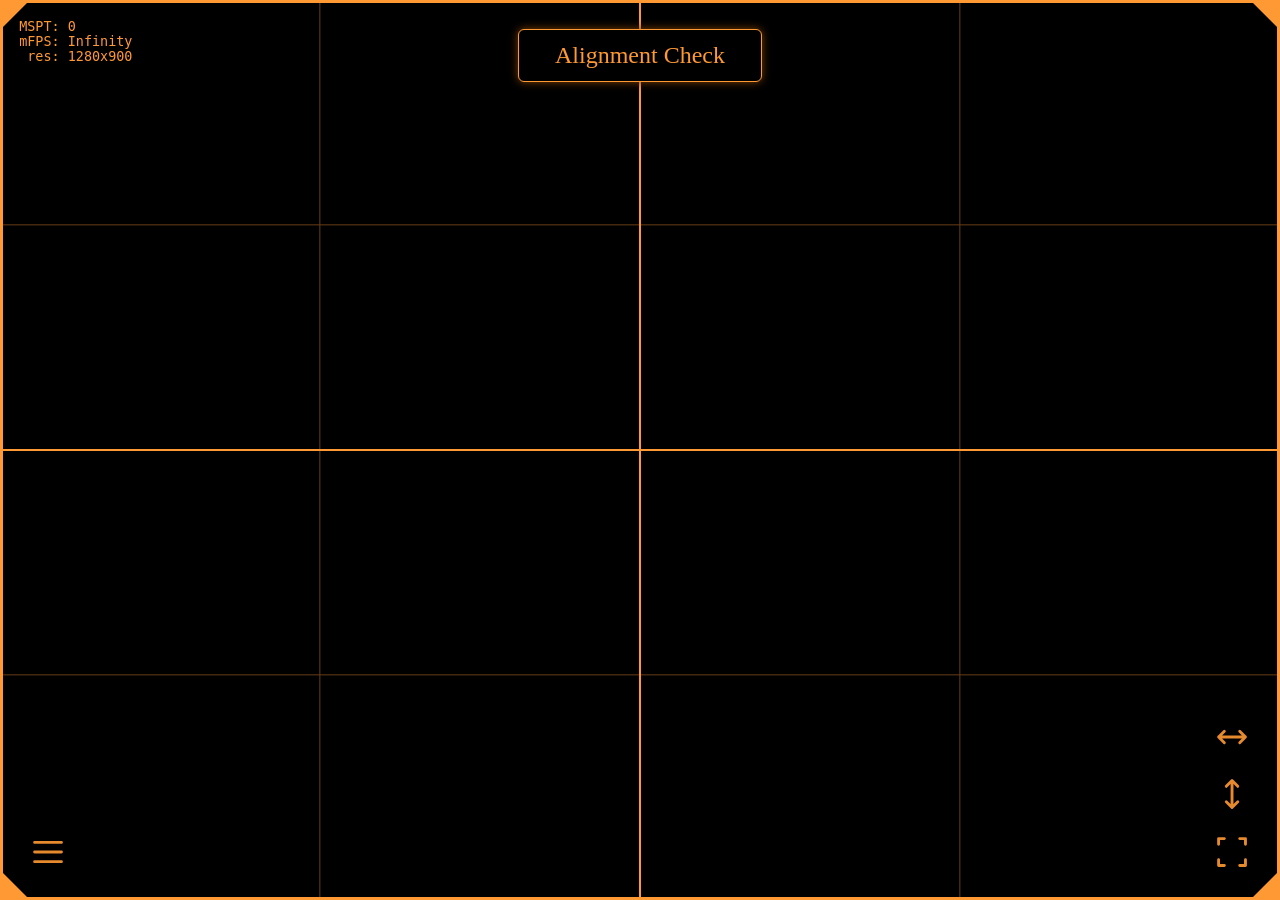
==== commit 99ec861d: "redesign control elements and color selector UI" ====
--- a/alignment.html
+++ b/alignment.html
@@ -10,6 +10,8 @@
 			--color-primary: var(--color-amber);
 			--glow-primary: var(--glow-amber);
 
+			--glow: drop-shadow(0 0 4px var(--glow-primary));
+
 			--v-avg: calc((1vmin + 1vmax) / 2);
 			--square-button-width: max(2vmax,1.5rem);
 
@@ -25,144 +27,6 @@
 			overflow: hidden; */
 		}
 
-		.content-wrapper, .settings-modal-overlay, .settings-wrapper {
-			color: var(--color-primary);
-			background-color: transparent;
-			display: inline-block;
-			position: absolute;
-			width: 100%;
-			height: 100%;
-		}
-		.content-wrapper {
-			border: 1px solid var(--color-primary);
-		}
-		.settings-modal-overlay {
-			background-color: #000000bb;
-			z-index: var(--layer-overlay);
-		}
-		#settings-modal {
-			/* border: 1px solid var(--glow-primary); */
-			position: absolute;
-			width: 30vw;
-			height: 30vw;
-			top: 50%;
-			left: 50%;
-			transform: translate(-50%,-50%);
-		}
-
-		#hue-wheel {
-			--w: 10vw; /* width/diameter of element */
-			--g: 7.5vw; /* diameter of central gap */
-
-			background: conic-gradient(red, magenta, blue, aqua, lime, yellow, red);
-			mask: radial-gradient(transparent calc(var(--g) / 2), #000 calc(var(--g) / 2 + 1px),#000 calc(var(--w) / 2)); /* width-1px color stop for anti-aliasing */
-			border-radius: 50%;
-			display: inline-block;
-			position: absolute;
-			width: var(--w);
-			height: var(--w);
-
-			bottom: 2vw;
-			left: 2vw;
-		}
-		/* #hue-wheel:after {
-			--w: 10vw;
-			--g: 7.5vw;
-
-			background: conic-gradient(red, magenta, blue, aqua, lime, yellow, red);
-			mask: radial-gradient(transparent calc(var(--g) / 2), #000 calc(var(--g) / 2 + 1px),#000 calc(var(--w) / 2));
-			border-radius: 50%;
-			width: var(--w);
-			height: var(--w);
-		} */
-		/* #hue-slider {
-			--w: 3vw;
-
-			background-color: var(--color-primary);
-			outline: 1px solid black;
-			border: 1px solid white;
-			border-radius: 50%;
-			display: inline-block;
-			position: absolute;
-			width: var(--w);
-			height: var(--w);
-
-		} */
-
-		.menu-row {
-			align-items: center;
-			gap: 1rem;
-		}
-		.menu-row-title {
-			border-bottom: 1px solid var(--color-primary);
-			padding: 0.25rem 1rem;
-			font-size: 1.5rem;
-		}
-		.menu-item-title {
-			border: 1px solid var(--color-primary);
-			padding: 0rem 0.25rem;
-			width: 10rem;
-			height: 1.5rem;
-			vertical-align: middle;
-		}
-		.menu-item-title::before {
-			content: '';
-			background-color: var(--color-primary);
-			display: inline-block;
-			position: relative;
-			width: 1rem;
-			height: 1px;
-			left: -1.25rem;
-			vertical-align: middle;
-		}
-		.menu-item-title::after {
-			content: '';
-			background-color: var(--color-primary);
-			width: 4px;
-			height: 1.5rem;
-		}
-		.menu-item-cap {
-			border-right: 1px solid var(--color-primary);
-			width: 4rem;
-			height: 3rem;
-		}
-		.menu-item-flex-space {
-			flex-grow: 1;
-		}
-		.menu-item-text {
-			/* border: 1px solid var(--color-primary); */
-			flex-grow: 1;
-			height: 1.5rem;
-			text-align: center;
-			vertical-align: middle;
-		}
-
-		.menu-item-arrow-left, .menu-item-arrow-right {
-			cursor: pointer;
-			/* triangles use invisible border trick from https://css-tricks.com/snippets/css/css-triangle/ */
-			/* for equilateral triangle, height = 0.5*sqrt(3)*sidelen = 0.866*sidelen */
-			border-top: calc(0.866 * 0.5rem) solid transparent;
-			border-bottom: calc(0.866 * 0.5rem) solid transparent;
-			width: 0;
-			height: 0;
-		}
-		.menu-item-arrow-left {
-			border-right: 0.5rem solid var(--color-primary);
-		}
-		.menu-item-arrow-right {
-			border-left: 0.5rem solid var(--color-primary);
-		}
-
-		.menu-item-toggle {
-			/* border: 1px solid var(--color-primary); */
-			display: flex;
-			flex-direction: row;
-			align-items: center;
-			width: 6em;
-		}
-		.menu-item-slider {}
-
-
 
 
 		/**** Layout ****/
@@ -172,10 +36,109 @@
 			min-height: calc(3 * var(--toolbar-height));
 			justify-content: space-between;
 		}
-		#toolbar {
-			/* border: thin solid red; */
+
+		.toolbar {
 			z-index: var(--layer-topmost);
 			margin: 1em;
+			min-width: var(--toolbar-height);
+		}
+		
+		#content {
+			z-index: var(--layer-topmost);
+			padding: 1.5em;
+			flex-grow: 1;
+			justify-content: space-between;
+		}
+		#content > h1 {
+			background-color: #000f;
+			border: thin solid var(--color-primary);
+			filter: var(--glow);
+			border-radius: 0.25em;
+			padding: 0.5em 1.5em;
+			font-size: 1.25em;
+		}
+
+		#console-text {
+			position: absolute; /* remove from flex flow */
+			font-size: 0.7em;
+			white-space: pre;
+			font-family: Consolas, monospace;
+		}
+
+
+
+		/**** Modal ****/
+
+		.modal-wrapper {
+			background-color: #000b;
+			padding: 0.5em;
+		}
+
+		#settings-modal {
+			background-color: black;
+			border: thin solid var(--color-primary);
+			filter: var(--glow);
+			border-radius: 0.25em;
+			padding: 0.8em;
+			/* gap: 2em; */
+		}
+		#settings-modal > .flex-row {
+			gap: 1em;
+		}
+
+		#hue-wheel {
+			--w: 7em; /* width/diameter of element */
+			--g: 5.0em; /* diameter of central gap */
+
+			background-color: #f0f;
+			background: conic-gradient(red, magenta, blue, aqua, lime, yellow, red);
+			/* mask: inner cutout, 1px smoothstep for anti-aliasing */
+			mask: radial-gradient(transparent calc(var(--g) / 2), #000 calc(var(--g) / 2 + 1px),#000 calc(var(--w) / 2));
+			
+			border-radius: 100%;
+			width: var(--w);
+			height: var(--w);
+		}
+		#hue-preview {
+			color: var(--color-primary);
+			/* since hue-wheel mask applies to its children, absolutely position color preview over it manually */
+			position: absolute;
+			top: 50%;
+			left: 50%;
+			transform: translate(-50%,-50%);
+		}
+
+		#hue-presets > p {
+			border-bottom: thin solid var(--color-primary);
+			padding: 0.3em 0.7em;
+			padding-top: 0;
+		}
+		.hue-preset {
+			padding: 0.5em;
+			gap: 0.5em;
+			align-self: start;
+			font-size: 0.8em;
+		}
+		.hue-preset > div {
+			background-color: #f0f;
+			/* border: thin solid #ddd; */
+			width: 1.5em;
+			height: 1.5em;
+		}
+		.hue-preset > p {
+			/* border: thin solid red; */
+			color: var(--color-primary);
+			align-self: center;
+		}
+
+		#hue-preset-amber > div {
+			background-color: var(--color-amber);
+		}
+		#hue-preset-green > div {
+			background-color: var(--color-green);
+		}
+		#hue-preset-blue > div {
+			background-color: var(--color-blue);
 		}
 
 
@@ -190,9 +153,29 @@
 		}
 		.dot-grid {
 			background-image: radial-gradient(var(--color-primary) 0.7px, transparent 0);
-			background-size: max(1.5vmax,20px) max(1.5vmax,20px);
+			background-size: 20px 20px;
 			background-position: center center;
 			opacity: var(--opacity-subminor);
+		}
+		.dot-grid-axes {
+			background-image: radial-gradient(var(--color-primary) 0.7px, transparent 0);
+			background-size: 100px 100px;
+			background-position: center center;
+			opacity: var(--opacity-minor);
+			opacity: 1.0;
+		}
+		.axis-ticks {
+			/* we can do vertical ticks by stretching the pattern vertically */
+			/* background-image: radial-gradient(var(--color-primary) 1px, transparent 0);
+			background-size: 100px 50vh;
+			background-position: center center;
+			opacity: 1.0; */
+
+			/* why does nothing show if the pattern is stretched horizontally? */
+			background-image: radial-gradient(var(--color-primary) 1px, transparent 0);
+			background-size: 50vw 100px;
+			background-position: center center;
+			opacity: 1.0;
 		}
 		.minor-axes {
 			--w: 25vw;
@@ -201,7 +184,7 @@
 			--h: 25dvh;
 			background-image: linear-gradient(to left, var(--color-primary) 0.7px, transparent 0), linear-gradient(to top, var(--color-primary) 0.7px, transparent 0);
 			background-size: var(--w) var(--h);
-			background-position: calc(50% - var(--w) / 2 + 0.7px) calc(50% - var(--h) / 2 + 0.7px);
+			background-position: calc(50% - var(--w) / 2 + 0.35px) calc(50% - var(--h) / 2 + 0.35px);
 			opacity: var(--opacity-minor);
 		}
 		.major-axes {
@@ -226,10 +209,22 @@
 
 		/**** Iconography ****/
 
+		.text-toggle {
+			color: var(--color-primary);
+			background-color: transparent;
+			border: thin solid var(--color-primary);
+			padding: 0.2em 1em;
+			min-width: 6em;
+		}
+		.text-toggle.active {
+			color: black;
+			background-color: var(--color-primary);
+		}
+
 		.icon-button {
 			color: var(--color-primary);
 			background-color: #0008;
-			opacity: 0.8;
+			opacity: 0.9;
 			width: var(--toolbar-height);
 			height: var(--toolbar-height);
 			filter: drop-shadow(0 0 2px #000);
@@ -243,50 +238,39 @@
 			color: #000f;
 			background-color: var(--color-primary);
 			/* opacity: 1.0; */
-			filter: drop-shadow(0 0 2px var(--color-primary));
+			filter: drop-shadow(0 0 4px var(--glow-primary));
 			z-index: var(--layer-front);
 		}
 		.icon-button > svg {
 			width: 80%;
 			height: 80%;
 		}
+
+		.button-hover-label {
+			color: var(--color-primary);
+			transform: translate(0,-50%);
+			position: absolute;
+			top: 50%;
+			right: calc(100% + 1em);
+			font-size: 1em;
+			white-space: nowrap;
+
+			visibility: hidden;
+		}
+		.button-hover-label.right {
+			left: calc(100% + 1em);
+		}
+		.icon-button:hover > .button-hover-label, .icon-button:focus-visible > .button-hover-label {
+			visibility: visible;
+		}
 	</style>
 </head>
 <body>
 
-<div id='settings-modal-wrapper' class='settings-modal-overlay' style='visibility:hidden;'>
-	<div id='settings-modal'>
-		<div class='menu-row flex-row'><p class='menu-row-title'>Orientation & Alignment</p></div>
-		<div class='menu-row flex-row'>
-			<div class='menu-item-cap'></div>
-			<p class='menu-item-title'>Horizontal Mirroring</p>
-			<div class='menu-item-flex-space'></div>
-			<div class='menu-item-toggle'><div class='menu-item-arrow-left' onclick='toggleMirrorH()'></div><p id='mirror-h-state-text' class='menu-item-text'>OFF</p><div class='menu-item-arrow-right' onclick='toggleMirrorH()'></div></div>
-		</div>
-		<div class='menu-row flex-row'>
-			<div class='menu-item-cap'></div>
-			<p class='menu-item-title'>Vertical Mirroring</p>
-			<div class='menu-item-flex-space'></div>
-			<div class='menu-item-toggle'><div class='menu-item-arrow-left' onclick='toggleMirrorV()'></div><p id='mirror-v-state-text' class='menu-item-text'>OFF</p><div class='menu-item-arrow-right' onclick='toggleMirrorV()'></div></div>
-		</div>
-		<div class='menu-row flex-row'>
-			<div class='menu-item-cap'></div>
-			<p class='menu-item-title'>Fullscreen</p>
-			<div class='menu-item-flex-space'></div>
-			<div class='menu-item-toggle'><div class='menu-item-arrow-left' onclick='toggleFullscreen()'></div><p id='fullscreen-state-text' class='menu-item-text'>OFF</p><div class='menu-item-arrow-right' onclick='toggleFullscreen()'></div></div>
-		</div>
-	</div>
-	
-	<div id='hue-wheel'>
-		<!-- <div id='hue-slider'></div> -->
-	</div>
-</div>
-
-
-
 <div class='fill-screen'>
 	<!-- Background GFX -->
 	<div class='bg-img dot-grid'></div>
+	<div class='bg-img dot-grid-axes'></div>
 	<div class='bg-img minor-axes'></div>
 	<div class='bg-img major-axes'></div>
 	<div class='flex-col bg-img corners' aria-hidden='true'>
@@ -307,40 +291,70 @@
 			</svg>
 		</div>
 	</div>
-	<!-- Toolbar -->
 	<div id='main' class='flex-row'>
-		<div class='flex-sep'></div>
-		<div id='toolbar' class='flex-col'>
+		<div class='flex-col toolbar'>
+			<p id='console-text'>MSPT: 0\n FPS: Inf</p>
+			<div class='flex-sep'></div>
 			<button id='nav-menu' class='icon-button' title='Settings menu (M)' onclick='toggleShowSettings()'>
 				<svg xmlns='http://www.w3.org/2000/svg' viewBox='0 0 24 24' fill='none' stroke='currentColor' stroke-linecap='round' stroke-linejoin='round' width='24' height='24' stroke-width='1.5' aria-hidden='true'>
 					<path d='M5 7l14 0M5 12l14 0M5 17l14 0'></path>
-					<!-- <path d='M5 5l14 14M19 5l-14 14'></path> -->
 				</svg>
+				<p class='button-hover-label right'>Settings Menu [M]</p>
 			</button>
+		</div>
+		<!-- Title -->
+		<div id='content' class='flex-col flex-centered'>
+			<h1>Alignment Check</h1>
+			<div id='settings-modal' class='flex-col flex-centered modal-content hidden'>
+				<div class='flex-row flex-centered'>
+					<div class='pos-anchor'>
+						<div id='hue-wheel'></div>
+						<p id='hue-preview'>h360</p>
+					</div>
+					<div id='hue-presets' class='flex-col flex-centered'>
+						<p>Presets</p>
+						<button id='hue-preset-amber' class='flex-row hue-preset' aria-label='Amber Preset'>
+							<div></div>
+							<p>Amber</p>
+						</button>
+						<button id='hue-preset-green' class='flex-row hue-preset' aria-label='Green Preset'>
+							<div></div>
+							<p>Green</p>
+						</button>
+						<button id='hue-preset-blue' class='flex-row hue-preset' aria-label='Blue Preset'>
+							<div></div>
+							<p>Blue</p>
+						</button>
+					</div>
+				</div>
+			</div>
+		</div>
+		<!-- Toolbar -->
+		<div class='flex-col toolbar'>
 			<div class='flex-sep'></div>
 			<button id='nav-flip-h' class='icon-button' title='Flip horizontally (H)' onclick='toggleMirrorH()'>
 				<svg xmlns='http://www.w3.org/2000/svg' viewBox='0 0 24 24' fill='none' stroke='currentColor' stroke-linecap='round' stroke-linejoin='round' width='24' height='24' stroke-width='1.5' aria-hidden='true'>
 					<path d='M5 12h14M8 9l-3 3l3 3M16 9l3 3l-3 3'></path>
 				</svg>
+				<p class='button-hover-label'>Mirror Horizontally [H]</p>
 			</button>
 			<button id='nav-flip-v' class='icon-button' title='Flip vertically (V)' onclick='toggleMirrorV()'>
 				<svg xmlns='http://www.w3.org/2000/svg' viewBox='0 0 24 24' fill='none' stroke='currentColor' stroke-linecap='round' stroke-linejoin='round' width='24' height='24' stroke-width='1.5' aria-hidden='true'>
 					<path d='M12 5v14M15 8l-3 -3l-3 3M15 16l-3 3l-3 -3'></path>
 				</svg>
+				<p class='button-hover-label'>Mirror Vertically [V]</p>
 			</button>
 			<button id='nav-fullscreen' class='icon-button' title='Toggle fullscreen (F)' onclick='toggleFullscreen()'>
 				<svg xmlns='http://www.w3.org/2000/svg' viewBox='0 0 24 24' fill='none' stroke='currentColor' stroke-linecap='round' stroke-linejoin='round' width='24' height='24' stroke-width='1.5' aria-hidden='true'>
 					<path d='M8 5h-3v3M16 5h3v3M8 19h-3v-3M16 19h3v-3'></path>
-					<!-- <path d='M8 5v3h-3M16 5v3h3M8 19v-3h-3M16 19v-3h3'></path> -->
 				</svg>
+				<p class='button-hover-label'>Fullscreen [F]</p>
 			</button>
 		</div>
 	</div>
 </div>
 
 
-
-<script type="text/javascript" src="script/log.js"></script>
 
 <script type="text/javascript">
 
@@ -361,8 +375,9 @@
 	const SVG_PATH_EXIT_FULLSCREEN = `M8 5v3h-3M16 5v3h3M8 19v-3h-3M16 19v-3h3`;
 
 	// DOM anchors
-	const settingsButton = document.getElementById('settings-button-icon');
-	const settingsModal = document.getElementById('settings-modal-wrapper');
+	const consoleText = document.getElementById('console-text');
+	// const settingsButton = document.getElementById('settings-button-icon');
+	const settingsModal = document.getElementById('settings-modal');
 	const textMirrorH = document.getElementById('mirror-h-state-text');
 	const textMirrorV = document.getElementById('mirror-v-state-text');
 	const textFullscreen = document.getElementById('fullscreen-state-text');
@@ -411,89 +426,15 @@
 
 	//// INIT ////
 
-	const BTN_LEFT = 0;
-	const BTN_RIGHT = 1;
-	const BTN_UP = 2;
-	const BTN_DOWN = 3;
-	const BTN_SELECT = 4;
-
-	let menuController = {
-		menu : 0,
-		selection : 0,
-		states : {
-			'hue' : 0,
-			'brightness' : 0.5,
-			'mirror-h' : false,
-			'mirror-v' : false,
-			'fullscreen' : false
-		},
-		actions : [
-			// content menu
-			[
-				// global selection
-
-			],
-			// settings menu
-			[
-				// hue
-				// brightness
-				// horizontal mirroring
-				// vertical mirroring
-				// fullscreen
-			]
-		],
-		tryAction : (action) => {
-			menuController[menuController.menu][menuController.selection][action]();
-			// switch (action) {
-			// case BTN_UP:
-			//     menuController.selection--;
-			//     if (menuController.selection < 0) menuController.selection = menuController.actions.length-1;
-			//     break;
-			// case BTN_DOWN:
-			//     menuController.selection++;
-			//     if (menuController.selection >= menuController.actions.length) menuController.selection = 0;
-			//     break;
-			// default:
-			//     menuController.actions[menuController.selection][action]();
-			// }
-		}
-	};
-
-	// class Menu {
-	//     constructor () {
-	//         this.selection = 0;
-	//         this.actions = [];
-	//     }
-	//     next () {
-	//         this.selection++;
-	//         if (this.selection >= this.actions.length) this.selection = 0;
-	//     }
-	//     prev () {
-	//         this.selection--;
-	//         if (this.selection < 0) this.selection = this.actions.length - 1;
-	//     }
-	//     addAction (menuItem,actionKey) {
-	//         //
-	//     }
-	//     tryAction (actionKey) {
-	//         if (actionKey < 0 || actionKey >= this.actions.length) return false;
-	//         this.actions[this.selection][actionKey]();
-	//         return true;
-	//     }
-	// }
-
-
-
 	function toggleMirrorH () {
 		display.mirrorH = !display.mirrorH;
-		textMirrorH.innerHTML = (display.mirrorH) ? 'ON' : 'OFF';
 		const scaleX = (display.mirrorH) ? -1 : 1;
 		const scaleY = (display.mirrorV) ? -1 : 1;
 		document.body.style.transform = `scale(${scaleX},${scaleY})`;
 	}
 	function toggleMirrorV () {
+		// TODO: scaleY = -1 => content flips about y=0 line and goes above screen
 		display.mirrorV = !display.mirrorV;
-		textMirrorV.innerHTML = (display.mirrorV) ? 'ON' : 'OFF';
 		const scaleX = (display.mirrorH) ? -1 : 1;
 		const scaleY = (display.mirrorV) ? -1 : 1;
 		document.body.style.transform = `scale(${scaleX},${scaleY})`;
@@ -503,18 +444,20 @@
 		if (display.isFullscreen && document.fullscreenElement) {
 			document.exitFullscreen();
 			display.isFullscreen = false;
-			textFullscreen.innerHTML = 'OFF';
 		} else if (!display.isFullscreen && !document.fullscreenElement) {
 			document.documentElement.requestFullscreen();
 			display.isFullscreen = true;
-			textFullscreen.innerHTML = 'ON';
 		}
 	}
 
 	let settingsVisible = false;
 	function toggleShowSettings () {
 		settingsVisible = !settingsVisible;
-		settingsModal.style.visibility = (settingsVisible) ? 'visible' : 'hidden';
+		if (settingsVisible) {
+			settingsModal.classList.remove('hidden');
+		} else {
+			settingsModal.classList.add('hidden');
+		}
 		document.querySelector('#nav-menu > svg > path').setAttribute('d', (settingsVisible) ? SVG_PATH_X : SVG_PATH_HAMBURGER); // need to use setAttribute() to trigger re-render
 	}
 
@@ -540,32 +483,22 @@
 		requestAnimationFrame(animate);
 		const t0_frame = performance.now();
 
-		//
-
 		// console
+		let lines = [];
 		const mspt = (performance.now()-t0_frame).toFixed(0);
 		const mfps = (1000 / mspt).toFixed(0);
-		log.clear();
-		log.addLine(`MSPT: ${mspt}`);
-		log.addLine(`mFPS: ${mfps}`);
-		log.addLine(` res: ${display.width}x${display.height}`);
-		log.addLine('');
-		log.addLine('[`] to show/hide debug info');
-		log.addLine(`[f] to toggle fullscreen`);
-		log.addLine('');
-		log.addLine(`[m] to show/hide HoloViz settings menu (${settingsVisible?'ON':'OFF'})`);
-		log.addLine('');
-		log.addLine(`Mirroring requirements depend on your projector.`);
-		log.addLine(`The following guidelines assume a projector with the same orientation as the user:`);
-		log.addLine('  - Systems with direct projection or an even number of mirrors require vertical mirroring.');
-		log.addLine('  - Systems with an even number of mirrors do not require vertical mirroring.');
-		log.addLine('  - No horizontal mirroring required.');
-		log.addLine('');
-		log.addLine(`[h] to toggle horizontal mirroring (${display.mirrorH?'ON':'OFF'})`);
-		log.addLine(`[v] to toggle vertical mirroring (${display.mirrorV?'ON':'OFF'})`);
-		log.addLine('');
-		log.updateElem();
-
+		lines.push(`MSPT: ${mspt}`);
+		lines.push(`mFPS: ${mfps}`);
+		lines.push(` res: ${display.width}x${display.height}`);
+		consoleText.textContent = lines.join('\n');
+
+		// Mirroring requirements depend on your projector setup.
+		// Horizontal mirroring:
+			// Required if projector has same orientation as viewer.
+			// Not required if projector faces away from viewer.
+		// Vertical mirroring:
+			// Required for direct projection or an even number of mirrors.
+			// Not required for setups with an odd number of mirrors.
 	}
 
 	animate();
@@ -605,14 +538,8 @@
 		case 'v': toggleMirrorV(); break;
 		// debug log/controls
 		case '`':
-			log.elem.style.visibility = (log.elem.style.visibility == 'hidden') ? 'visible' : 'hidden';
+			consoleText.style.visibility = (consoleText.style.visibility == 'hidden') ? 'visible' : 'hidden';
 			break;
-		}
-	});
-	window.addEventListener('keyup', e => {
-		console.log(e.key);
-		switch (e.key) {
-		//
 		}
 	});
 
